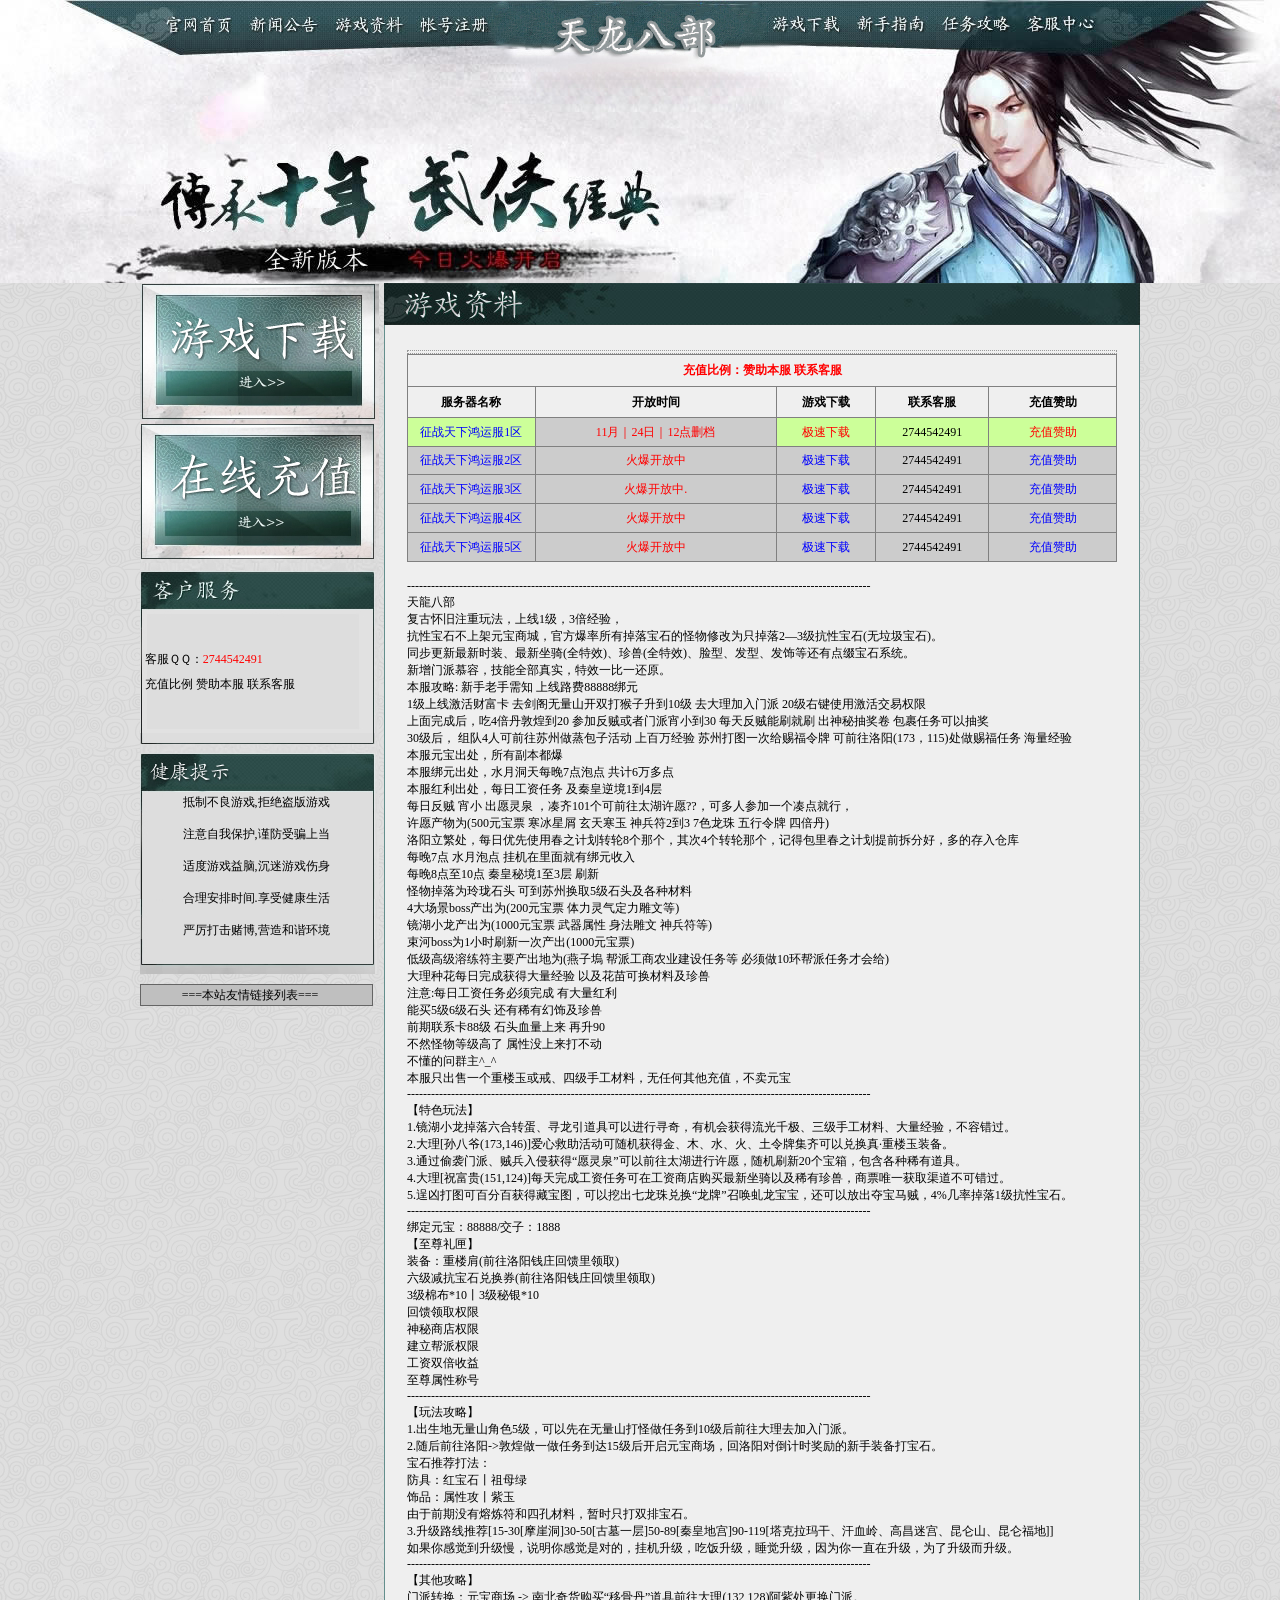
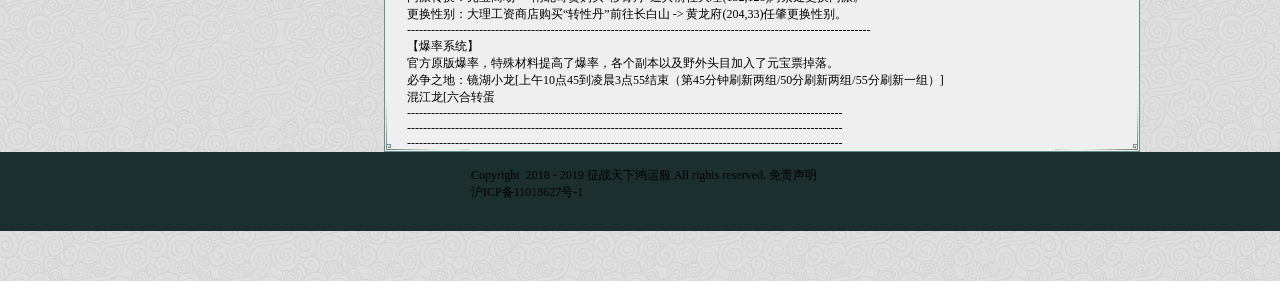
==== index.html @ ec6af118 "zhengzhan" ====
<!DOCTYPE html PUBLIC "-//W3C//DTD XHTML 1.0 Transitional//EN" "/www.w3.org/TR/xhtml1/DTD/xhtml1-transitional.dtd">

<head>

<meta http-equiv="Content-Type" content="text/html; charset=gb2312" />

<meta content="text/html; charset=gb2312" http-equiv="Content-Type">

<title>��ս���º��˷�-�����˲�˽��-�����˲�������</title>

<meta name="Keywords" content="�����˲�˽��,�����˲�sf,�����˲�������,�����˲�˽��������" />

<meta name="Description" content="��ս���º��˷��˲�˽���ṩȫ�����µ������˲�˽��������Ϣ,ÿ�ո�������������˽���������˲�˽����רҵ�������˲�sf�淨���ԡ�������רҵ�������˲�������վ��" />





<link href="css/gamebase.css" tppabs="http://huaijiu.tlbbyx.com/css/gamebase.css" rel="stylesheet" type="text/css" />

<style type="text/css">

<!--

.STYLE10 {font-family: Arial, Helvetica, sans-serif;	font-weight: bold;}

.STYLE11 {color: #0000FF}

.STYLE12 {color: #FF0000;	font-weight: bold;}

.STYLE4 {color:red}

.STYLE13 {

	color: #FF0000;

	font-size: 16px;

	font-weight: bold;

}

.STYLE14 {color: #FF0000}

.STYLE15 {color: #FF00FF}

.STYLE16 {color: #FF66FF}

.STYLE17 {color: #CC00FF}

.STYLE18 {color: #FF3300}

.STYLE19 {color: #9900FF}

.STYLE20 {color: #006600}

.STYLE21 {color: #000000}

-->

</style>

<script type="text/javascript">

<!--

function showtime(){

	var nowtime = new Date();

	var nowYear = nowtime.getFullYear();

	var nowMonth = nowtime.getMonth()+1;

	var nowDate = nowtime.getDate();

	var nowHour = nowtime.getHours();

	var nowMinute = nowtime.getMinutes();

        var nowApm = "";

	if(nowMinute >= 0 && nowMinute < 30){nowMinute = 30;}

	else{nowMinute = 30;}

        if(nowHour >= 0 && nowHour <= 8){nowApm = "ͨ��" ;}

        else if(nowHour > 8 && nowHour <= 12){nowApm = "����" ;}

        else if(nowHour > 12 && nowHour <= 17){nowApm = "����" ;}

	else{nowApm = "����";}

        if(nowApm == "ͨ��"){document.write(nowApm+"�տ�һ��");}

	else{document.write(nowYear+"��/"+""+nowMonth+"��/"+""+nowDate+"��/"+""+nowApm+nowHour+"��");};

}

//-->

</script>



</head>

<body class="news_Bbg">





<!-- Copyright ?2005. Spidersoft Ltd --><!-- /Copyright ?2005. Spidersoft Ltd -->

<!--ͷ������-->

<!--ͷ������ end-->

<div class="header bg"></div>







<div class="main1">

	<div class="cngba_wrap">

	  <div class="con_left">

        <table border="0" cellpadding="0" cellspacing="0" width="239">

  <tr>

    <td><img src="images/spacer.gif" tppabs="http://huaijiu.tlbbyx.com/images/spacer.gif" width="239" height="1" border="0" alt="" /></td>

    <td><img src="images/spacer.gif" tppabs="http://huaijiu.tlbbyx.com/images/spacer.gif" width="1" height="1" border="0" alt="" /></td>

  </tr>



  <tr>

    <td><a target="_blank" href="https://www.123684.com/s/vEcrVv-6kjhd" tppabs="https://lzpan.lanzouq.com/i7Rxd1qj4ouf"><img name="lie_r1_c1" src="images/lie_r1_c1.jpg" tppabs="http://huaijiu.tlbbyx.com/images/lie_r1_c1.jpg" width="239" height="134" border="0" id="lie_r1_c1" alt="" /></a></td>

    <td><img src="images/spacer.gif" tppabs="http://huaijiu.tlbbyx.com/images/spacer.gif" width="1" height="134" border="0" alt="" /></td>

  </tr>

  <tr>

    <td><a target="_blank" href="zanzhu.html" tppabs="http://huaijiu.tlbbyx.com/zanzhu.html"><img name="lie_r2_c1" src="images/lie_r2_c1.jpg" tppabs="http://huaijiu.tlbbyx.com/images/lie_r2_c1.jpg" width="239" height="145" border="0" id="lie_r2_c1" alt="" /></a></td>

    <td><img src="images/spacer.gif" tppabs="http://huaijiu.tlbbyx.com/images/spacer.gif" width="1" height="145" border="0" alt="" /></td>

  </tr>

  

  <tr>

    <td><img name="lie_r8_c1" src="images/lie_r8_c1.jpg" tppabs="http://huaijiu.tlbbyx.com/images/lie_r8_c1.jpg" width="239" height="47" border="0" id="lie_r8_c1" alt="" /></td>

    <td><img src="images/spacer.gif" tppabs="http://huaijiu.tlbbyx.com/images/spacer.gif" width="1" height="47" border="0" alt="" /></td>

  </tr>

  

  <tr>

    <td align="center" valign="middle" background="images/lie_r9_c1.jpg" tppabs="http://huaijiu.tlbbyx.com/images/lie_r9_c1.jpg"><table width="232" border="0" align="left" cellpadding="0" cellspacing="4">

      <tr>

        <td width="232" align="left"> <P align=center>

<TABLE cellSpacing=0 cellPadding=0 width="96%" align=center border=0>

<TBODY>

<TR>

<TD height=25><SPAN class=STYLE58>�ͷ��ѣѣ�<font color="#FF0000">2744542491</font></SPAN><div>
</div>
</TD>

</TR>

<TR>

<TD height=25>��ֵ����&nbsp;��������&nbsp;��ϵ�ͷ�</TD>

</TR></TBODY></TABLE></P></td>

    </table></td>

    <td><img src="images/spacer.gif" tppabs="http://huaijiu.tlbbyx.com/images/spacer.gif" width="1" height="123" border="0" alt="" /></td>

  </tr>

  

  

  

  <tr>

    <td><img src="images/lie_r13_c1.jpg" tppabs="http://huaijiu.tlbbyx.com/images/lie_r13_c1.jpg" width="239" height="20" /></td>

    <td>��</td>

  </tr>

  

  <tr>

    <td><img name="lie_r14_c1" src="images/lie_r14_c1.jpg" tppabs="http://huaijiu.tlbbyx.com/images/lie_r14_c1.jpg" width="239" height="41" border="0" id="lie_r14_c1" alt="" /></td>

    <td><img src="images/spacer.gif" tppabs="http://huaijiu.tlbbyx.com/images/spacer.gif" width="1" height="41" border="0" alt="" /></td>

  </tr>

  <tr>

    <td align="center" valign="middle" background="images/lie_r15_c1.jpg" tppabs="http://huaijiu.tlbbyx.com/images/lie_r15_c1.jpg"><table width="232" border="0" align="left" cellpadding="0" cellspacing="4">

      <tr>

        <td width="232" align="left"><P align=center>���Ʋ�����Ϸ,�ܾ�������Ϸ<BR><BR>ע�����ұ���,������ƭ�ϵ� <BR><BR>�ʶ���Ϸ����,������Ϸ����<BR><BR>��������ʱ��.���ܽ�������<BR><BR>��������Ĳ�,Ӫ���г����</P></td>

      </tr>

    </table></td>

    <td><img src="images/spacer.gif" tppabs="http://huaijiu.tlbbyx.com/images/spacer.gif" width="1" height="105" border="0" alt="" /></td>

  </tr>

  <tr>

    <td><img name="lie_r16_c1" src="images/lie_r16_c1.jpg" tppabs="http://huaijiu.tlbbyx.com/images/lie_r16_c1.jpg" width="239" height="35" border="0" id="lie_r16_c1" alt="" /></td>

    <td><img src="images/spacer.gif" tppabs="http://huaijiu.tlbbyx.com/images/spacer.gif" width="1" height="35" border="0" alt="" /></td>

  </tr>

</table>

<script>

				change_handler();

			</script>

			<div class="hz_click" id="hzgh_list">

				<div class="xx_on">===��վ���������б�===</div>

                <div class="xx_close" style="display:none;">

                	<ul>

					<li>





                    </ul>

                </div>

            </div> 

      </div>

	  <div class="con_right">

			<div class="game_Area">

            	<div class="hd"></div>

                <div class="bd">

                  <div class="page_show">

                    <hr style="border: 1px dotted #999999; padding-left: 4px; padding-right: 4px; padding-top: 1px; padding-bottom: 1px">

                    <table width="100%" border="1" cellspacing="0" id="be">

                      <thead>

                        <tr>

                          <th height="29" colspan="12" align="center"> <strong><span class="STYLE4">��ֵ�������������� ��ϵ�ͷ�</span></strong></th>

                        </tr>

                        <tr>

                          <th width="18%" height="28" align="center"> ����������</th>

                          <th align="center" width="34%"> ����ʱ��</th>

                          <th align="center" width="14%"> ��Ϸ����</th>

                          <th align="center" width="16%"> ��ϵ�ͷ�</th>

                          <th align="center" width="18%"> ��ֵ����</th>

                        </tr>

                      </thead>

                      <tbody>

                        <tr id="bw">

                          <td height="26" bgcolor="#ccff99"><div align="center">
							<span class="STYLE11">��ս���º��˷�1��</span></div></td>

                          <td bgcolor="#cccccc"><div align="center" class="STYLE14">11�£�24�գ�12��ɾ��</div></td>

                          <td bgcolor="#ccff99"><div align="center">
							<a title="��¼������" target="_blank" class="STYLE4" href="https://www.123684.com/s/vEcrVv-6kjhd" tppabs="https://lzpan.lanzouq.com/i7Rxd1qj4ouf"><font color="#ff0000">��������</font></a></div></td>

                          <td bgcolor="#ccff99"><div align="center">2744542491</div></td>

                          <td bgcolor="#ccff99"><div align="center">
							<a title="��¼������" target="_blank" class="STYLE4" href="zanzhu.html" tppabs="http://huaijiu.tlbbyx.com/zanzhu.html"><font color="#ff0000">��ֵ����</font></a></div></td>

                        </tr>

                        <tr id="bw">

                          <td height="25" bgcolor="#cccccc"><div align="center">
							<span class="STYLE11">��ս���º��˷�2��</span></div></td>

                          <td bgcolor="#cccccc"><div align="center" class="STYLE14">�𱬿�����</div></td>

                          <td bgcolor="#cccccc"><div align="center">
							<a title="��¼������" target="_blank" class="STYLE4" href="https://www.123684.com/s/vEcrVv-6kjhd" tppabs="https://lzpan.lanzouq.com/i7Rxd1qj4ouf"><font color="#0000ff">��������</font></a></div></td>

                          <td bgcolor="#cccccc"><div align="center">2744542491</div></td>

                          <td bgcolor="#cccccc"><div align="center">
							<a title="��¼������" target="_blank" class="STYLE4" href="zanzhu.html" tppabs="http://huaijiu.tlbbyx.com/zanzhu.html"><font color="#0000ff">��ֵ����</font></a></div></td>

                        </tr>

                        <tr id="bw">

                          <td height="26" bgcolor="#cccccc"><div align="center">
							<span class="STYLE11">��ս���º��˷�3��</span></div></td>

                          <td bgcolor="#cccccc"><div align="center"><span class="STYLE14">�𱬿�����.</span></div></td>

                          <td bgcolor="#cccccc"><div align="center">
							<a title="��¼������" target="_blank" class="STYLE4" href="https://www.123684.com/s/vEcrVv-6kjhd" tppabs="https://lzpan.lanzouq.com/i7Rxd1qj4ouf"><font color="#0000ff">��������</font></a></div></td>

                          <td bgcolor="#cccccc"><div align="center">2744542491</div></td>

                          <td bgcolor="#cccccc"><div align="center">
							<a title="��¼������" target="_blank" class="STYLE4" href="zanzhu.html" tppabs="http://huaijiu.tlbbyx.com/zanzhu.html"><font color="#0000ff">��ֵ����</font></a></div></td>

                        </tr>

                        <tr id="bw">

                          <td height="26" bgcolor="#cccccc"><div align="center">
							<span class="STYLE11">��ս���º��˷�4��</span></div></td>

                          <td bgcolor="#cccccc"><div align="center"><span class="STYLE14">�𱬿�����</span></div></td>

                          <td bgcolor="#cccccc"><div align="center">
							<a title="��¼������" target="_blank" class="STYLE4" href="https://www.123684.com/s/vEcrVv-6kjhd" tppabs="https://lzpan.lanzouq.com/i7Rxd1qj4ouf"><font color="#0000ff">��������</font></a></div></td>

                          <td bgcolor="#cccccc"><div align="center">2744542491</div></td>

                          <td bgcolor="#cccccc"><div align="center">
							<a title="��¼������" target="_blank" class="STYLE4" href="zanzhu.html" tppabs="http://huaijiu.tlbbyx.com/zanzhu.html"><font color="#0000ff">��ֵ����</font></a></div></td>

                        </tr>

                        <tr id="bw">

                          <td height="26" bgcolor="#cccccc"><div align="center">
							<span class="STYLE11">��ս���º��˷�5��</span></div></td>

                          <td bgcolor="#cccccc"><div align="center"><span class="STYLE14">�𱬿�����</span></div></td>

                          <td bgcolor="#cccccc"><div align="center">
							<a title="��¼������" target="_blank" class="STYLE4" href="https://www.123684.com/s/vEcrVv-6kjhd" tppabs="https://lzpan.lanzouq.com/i7Rxd1qj4ouf"><font color="#0000ff">��������</font></a></div></td>

                          <td bgcolor="#cccccc"><div align="center">2744542491</div></td>

                          <td bgcolor="#cccccc"><div align="center">
							<a title="��¼������" target="_blank" class="STYLE4" href="zanzhu.html" tppabs="http://huaijiu.tlbbyx.com/zanzhu.html"><font color="#0000ff">��ֵ����</font></a></div></td>

                        </tr>

                      </tbody>

                    </table>

                    <p>��</p>

                    <p>--------------------------------------------------------------------------------------------------------------------<br />
                      �����˲�<br />
                      ���Ż���ע���淨������1����3�����飬<br />
                      ���Ա�ʯ���ϼ�Ԫ���̳ǣ��ٷ��������е��䱦ʯ�Ĺ����޸�Ϊֻ����2��3�����Ա�ʯ(��������ʯ)��<br />
                      ͬ����������ʱװ����������(ȫ��Ч)������(ȫ��Ч)�����͡����͡����εȻ��е�׺��ʯϵͳ��<br />
                      ��������Ľ�ݣ�����ȫ����ʵ����Чһ��һ��ԭ��<br />
                      ��������:  ����������֪   ����·��88888��Ԫ<br />
                      1�����߼���Ƹ���   ȥ��������ɽ��˫���������10��   ȥ������������  20���Ҽ�ʹ�ü����Ȩ��<br />
                      ������ɺ󣬳�4�����ػ͵�20  �μӷ�������������С��30    ÿ�췴����ˢ��ˢ  �����س齱��  ����������Գ齱 <br />
                      30���� ���4�˿�ǰ�������������ӻ �ϰ�����   ���ݴ�ͼһ�θ��͸�����  ��ǰ������(173��115)�����͸�����  ��������<br />
                      ����Ԫ�����������и������� <br />
                      ������Ԫ������ˮ�¶���ÿ��7���ݵ� ����6����<br />
                      ��������������ÿ�չ�������  ���ػ��澳1��4��<br />
                      ÿ�շ��� ��С ��Ը��Ȫ ������101����ǰ��̫����Ը??���ɶ��˲μ�һ���յ���У�<br />
                      ��Ը����Ϊ(500Ԫ��Ʊ   ������м   ���캮��  �����2��3    7ɫ����  ��������  �ı���)<br />
                      ������������ÿ������ʹ�ô�֮�ƻ�ת��8���Ǹ������4��ת���Ǹ����ǵð��ﴺ֮�ƻ���ǰ��ֺã���Ĵ���ֿ�<br />
                      ÿ��7��   ˮ���ݵ� �һ���������а�Ԫ����<br />
                      ÿ��8����10��  �ػ��ؾ�1��3��   ˢ�� <br />
                      �������Ϊ����ʯͷ   �ɵ����ݻ�ȡ5��ʯͷ�����ֲ��� <br />
                      4�󳡾�boss����Ϊ(200Ԫ��Ʊ   ���������������ĵ�)<br />
                      ����С������Ϊ(1000Ԫ��Ʊ     ��������  ��������  �������)<br />
                      ����bossΪ1Сʱˢ��һ�β���(1000Ԫ��Ʊ)<br />
                      �ͼ��߼���������Ҫ������Ϊ(���Ӊ]   ���ɹ���ũҵ���������   ������10����������Ż��)<br />
                      �����ֻ�ÿ����ɻ�ô�������  �Լ�����ɻ����ϼ�����<br />
                      ע��:ÿ�չ�������������  �д������� <br />
                      ����5��6��ʯͷ ����ϡ�л��μ�����<br />
                      ǰ����ϵ��88��  ʯͷѪ������  ����90<br />
                      ��Ȼ����ȼ�����   ����û�����򲻶�<br />
                      ��������Ⱥ��^_^ <br />
                      ����ֻ����һ����¥���䡢�ļ��ֹ����ϣ����κ�������ֵ������Ԫ��<br />
                      --------------------------------------------------------------------------------------------------------------------<br />
                      ����ɫ�淨��<br />
                      1.����С����������ת����Ѱ�������߿��Խ���Ѱ�棬�л���������ǧ���������ֹ����ϡ��������飬���ݴ�����<br />
                      2.����[���ү(173,146)]���ľ�����������ý�ľ��ˮ���������Ƽ�����Զһ��桤��¥��װ����<br />
                      3.ͨ��͵Ϯ���ɡ��������ֻ�á�Ը��Ȫ������ǰ��̫��������Ը�����ˢ��20�����䣬��������ϡ�е��ߡ�<br />
                      4.����[ף����(151,124)]ÿ����ɹ���������ڹ����̵깺�����������Լ�ϡ�����ޣ���ƱΨһ��ȡ�������ɴ�����<br />
                      5.���״�ͼ�ɰٷְٻ�òر�ͼ�������ڳ�������һ������ơ��ٻ���������������Էų��ᱦ������4%���ʵ���1�����Ա�ʯ��<br />
                      --------------------------------------------------------------------------------------------------------------------<br />
                      ��Ԫ����88888/���ӣ�1888<br />
                      ��������ϻ��<br />
                      װ������¥��(ǰ������Ǯׯ��������ȡ)<br />
                      ����������ʯ�һ�ȯ(ǰ������Ǯׯ��������ȡ)<br />
                      3���޲�*10ح3������*10<br />
                      ������ȡȨ��<br />
                      �����̵�Ȩ��<br />
                      ��������Ȩ��<br />
                      ����˫������<br />
                      �������Գƺ�<br />
                      --------------------------------------------------------------------------------------------------------------------<br />
                      ���淨���ԡ�<br />
                      1.����������ɽ��ɫ5����������������ɽ���������10����ǰ������ȥ�������ɡ�<br />
                      2.���ǰ������-&gt;�ػ���һ�����񵽴�15������Ԫ���̳����������Ե���ʱ����������װ����ʯ��<br />
                      ��ʯ�Ƽ��򷨣�<br />
                      ���ߣ��챦ʯح��ĸ��<br />
                      ��Ʒ�����Թ�ح����<br />
                      ����ǰ��û�����������Ŀײ��ϣ���ʱֻ��˫�ű�ʯ��<br />
                      3.����·���Ƽ�[15-30[Ħ�¶�]30-50[��Ĺһ��]50-89[�ػʵع�]90-119[��������ɡ���Ѫ�롢�߲��Թ�������ɽ�����ظ���]]<br />
                      �����о�����������˵����о��ǶԵģ��һ��������Է�������˯����������Ϊ��һֱ��������Ϊ��������������<br />
                      --------------------------------------------------------------------------------------------------------------------<br />
                      ���������ԡ�<br />
                      ����ת����Ԫ���̳� -&gt; �ϱ���������ƹǵ�������ǰ������(132,128)���ϴ��������ɡ�<br />
                      �����Ա𣺴��������̵깺��ת�Ե���ǰ������ɽ -&gt; ������(204,33)���ظ����Ա�<br />
                      --------------------------------------------------------------------------------------------------------------------<br />
                      ������ϵͳ��<br />
                      �ٷ�ԭ�汬�ʣ������������˱��ʣ����������Լ�Ұ��ͷĿ������Ԫ��Ʊ���䡣<br />
                      ����֮�أ�����С��[����10��45���賿3��55��������45����ˢ������/50��ˢ������/55��ˢ��һ�飩]<br />
                    �콭��[����ת��</p>
                    <p>-------------------------------------------------------------------------------------------------------------</p>
                    <p>-------------------------------------------------------------------------------------------------------------</p>
                    <p>-------------------------------------------------------------------------------------------------------------</p>
                  </div>

                   </div>

	    </div></div>

        

    </div>



<div class="footer">

	<div class="cngba_wrap">

            

            <div align="center">

              <table width="1000" border="0" align="center" cellpadding="0" cellspacing="0">

  <tr>

    <td width="331" align="left">��</td>

    <td width="669"><span class="STYLE1">

      <FONT color=#000000>Copyright &nbsp;2018 - 2019 ��ս���º��˷� All rights reserved. �������� <BR>

      ��ICP��11018627��-1</FONT>

          </span><br />

          <br />
<script type="text/javascript" src="s23.cnzz.com/z_stat.php-id=1276411984&web_id=1276411984.js" tppabs="http://huaijiu.tlbbyx.com/s23.cnzz.com/z_stat.php-id=1276411984&web_id=1276411984"></script>
---- css/gamebase.css ----
@charset "utf-8";
/* CSS Document */


.header{ background:url("../images/t_bg.jpg")/*tpa=http://foxitl.top:1231/images/t_bg.jpg*/ no-repeat center top; height:497px; width:100%}
.main{ background:url("../images/m_bg.jpg")/*tpa=http://foxitl.top:1231/images/m_bg.jpg*/ no-repeat center top; height:1429px; width:100% }
.main1{ background:url("../images/page5.jpg")/*tpa=http://foxitl.top:1231/images/page5.jpg*/ no-repeat center top; padding-bottom:50px; width:100% }
.bg{
	height:283px!important;
	background-image: url("../images/d_1.jpg")/*tpa=http://foxitl.top:1231/images/d_1.jpg*/;
	background-repeat: no-repeat;
	background-position: center top;
}
.bt0{ border-bottom:none!important}
.bb0{ border-top:none!important}
.pl220{ padding-left:240px!important}

.con_left{ float:left; width:233px; over1flow:hidden}
.con_right{ float:right; width:756px; overflow:hidden}

.menu{ overflow:hidden; clear:both; padding-left:17px; _padding-left:0px;}
.menu li{ float:left; margin:13px 0px 0 19px;}
.menu li a{ display:block; overflow:hidden; width:65px; height:25px; b1ackground:#000}


.t_menu1:hover,.t_menu2:hover,.t_menu3:hover,.t_menu4:hover,.t_menu5:hover,.t_menu6:hover,.t_menu7:hover,.t_menu8:hover{ background:url("../images/menu_hover.jpg")/*tpa=http://foxitl.top:1231/images/menu_hover.jpg*/ no-repeat;}


.t_menu1:hover{background-position:-3px -3px;}
.t_menu2:hover{background-position:-93px -3px;}
.t_menu3:hover{background-position:-181px -3px;}
.t_menu4:hover{background-position:-271px -3px;}
.t_menu4{ margin-right:260px}
.t_menu8{ width:72px!important}

.t_menu5:hover{background-position:-349px -4px;}
.t_menu6:hover{background-position:-439px -4px;}
.t_menu7:hover{background-position:-529px -4px;}
.t_menu8:hover{background-position:-619px -4px;}



/** mian 主要内容 **/
.game_action li .click:hover,.game_action li .click1:hover,.game_action li .click2:hover,.game_action li .click3:hover,.game_action li .click{ background:url("../images/game_bot.jpg")/*tpa=http://foxitl.top:1231/images/game_bot.jpg*/ no-repeat;}

.game_enter{ width:233px; height:135px; overflow:hidden}
.game_action{ background:url("../images/game_bot.jpg")/*tpa=http://foxitl.top:1231/images/game_bot.jpg*/ no-repeat; width:203px; height:193px; margin-top:10px; padding:12px 15px}
.game_action li a{ display:block; width:205px; height:48px; backgro1und:#000}
.game_action li .click{  width:205px; height:48px; background-position:-248px -12px}
.game_action li .click:hover{  width:205px; height:48px; background-position:-248px -12px}
.game_action li .click1:hover{  width:205px; height:48px; background-position:-248px -61px}
.game_action li .click2:hover{  width:205px; height:48px; background-position:-248px -109px}
.game_action li .click3:hover{  width:205px; height:48px; background-position:-248px -157px}


.ad_h160{ height:160px; width:233px; overflow:hidden; margin-top:10px}
.ad_h77{ height:77px; width:231px; overflow:hidden; margin-top:10px; border:1px solid #bcbcbc}

.all_Lbox{ margin-top:10px; background:url("../images/bd_bg.jpg")/*tpa=http://foxitl.top:1231/images/bd_bg.jpg*/ no-repeat 0 37px; width:233px; overflow:hidden}
.all_Lbox h3{ height:37px;}
.td_bg{ background:url("../images/hd_bg.jpg")/*tpa=http://foxitl.top:1231/images/hd_bg.jpg*/ no-repeat}
.fw_bg{ background:url("../images/hd_bg.jpg")/*tpa=http://foxitl.top:1231/images/hd_bg.jpg*/ no-repeat 0 -74px}
.mt_bg{ background:url("../images/hd_bg.jpg")/*tpa=http://foxitl.top:1231/images/hd_bg.jpg*/ no-repeat 0 -37px}
.all_Lbox .td_bd{ height:116px; line-height:30px; color:#2d4e4b; padding:18px 0 0 23px; width:210px }
.all_Lbox .td_bd a{color:#2d4e4b; display:inline-block; width:49px}
.all_Lbox .td_bd a:hover{ color:#f50}
.all_Lbox .td_bd span{ margin:0 8px}
.all_Lbox .fw_bd{ height:128px; padding:6px 0 0 18px}
.all_Lbox .fw_bd span{ display:block; line-height:26px; color:#2d4e4b; padding-left:30px; padding-top:5px}
.all_Lbox .fw_bd span a{ color:#2d4e4b; text-decora1tion:underline}
.all_Lbox .fw_bd span a:hover{ color:#f50}
.all_Lbox .fw_bd ul{ overflow:hidden; clear:both; display:inline-block; margin:15px 0 0}
.all_Lbox .fw_bd ul li{ float:left; margin-right:25px; margin-left:10px;}
.all_Lbox .fw_bd ul li img{ vertical-align:-3px; margin-right:5px; }

.all_Lbox .mt_bd{ height:134px;}
.all_Lbox .mt_bd ul{ overflow:hidden; clear:both; display:inline-block; margin:12px 0 0}
.all_Lbox .mt_bd ul li{ float:left; width:60px; line-height:36px; padding:0 0 0 15px; height:36px}
.all_Lbox .mt_bd ul li img{ vertical-align:-6px; margin-right:4px;}

.hz_click{ width:233px; margin-top:10px; position:relative}
.hz_click .xx_on{ height:20px; width:218px; border:1px solid #656565; padding-right:13px; text-align:center; line-height:20px; background:url() no-repeat 218px 7px #bfbfbf; cursor:pointer}
.hz_click .xx_close{ width:231px; border:1px solid #656565; border-top:none; position:absolute; text-align:center; line-height:24px; padding-top:5px; background:#bfbfbf; left:0; top:21px; height:125px; overflow:auto;SCROLLBAR-FACE-COLOR: #bfbfbf;SCROLLBAR-HIGHLIGHT-COLOR: #666;SCROLLBAR-SHADOW-COLOR: #666;SCROLLBAR-3DLIGHT-COLOR: #666;SCROLLBAR-ARROW-COLOR: #666;SCROLLBAR-TRACK-COLOR: #666;SCROLLBAR-DARKSHADOW-COLOR: #666;SCROLLBAR-BASE-COLOR: #666 }


/** 右边内容 **/



.news_box .hd{ overflow:hidden; clear:both; height:41px; background:url("../images/news_tit.jpg")/*tpa=http://foxitl.top:1231/images/news_tit.jpg*/ no-repeat; padding:1px 0 0 1px}
.news_box .hd span{ float:right; margin:8px 15px 0 0}
.news_box .hd span a{ display:block; width:35px; height:25px;}
.news_box .hd ul{ width:352px; height:41px; overflow:hidden; background:url("../images/news_tab.jpg")/*tpa=http://foxitl.top:1231/images/news_tab.jpg*/ no-repeat; }
.news_box .hd ul li{ float:left; width:88px; height:41px; }
.news_box .hd ul li a{display:block; width:88px; height:41px; }
.news_box .hd ul .on a{ background:url("../images/news_tab.jpg")/*tpa=http://foxitl.top:1231/images/news_tab.jpg*/ no-repeat; display:block; width:88px; height:41px; }
.news_box .hd ul .on .ntit{ background-position:0 -41px}
.news_box .hd ul .on .ntit1{ background-position:-88px -41px}
.news_box .hd ul .on .ntit2{ background-position:-176px -41px}
.news_box .hd ul .on .ntit3{ background-position:-266px -41px}

.news_box .news_content{ background:#efefef url("../images/news_b.jpg")/*tpa=http://foxitl.top:1231/images/news_b.jpg*/ no-repeat left bottom; height:298px; padding:22px 8px 0}
.news_box .news_content .bd{ padding:0 10px; border-bottom:1px solid #d0d0d0; overflow:hidden}
.news_box .news_content .bd strong{ font:bold 14px/18px Tahoma, "宋体"; background:url("../images/main_icon.jpg")/*tpa=http://foxitl.top:1231/images/main_icon.jpg*/ no-repeat 0 3px; padding-left:32px;}
.news_box .news_content .bd span{ display:block; margin:7px 0 10px; line-height:20px; overflow:hidden;}
.news_box .news_content .ft { overflow:hidden; clear:both; padding:0px 0 0 10px;}
.news_box .news_content .ft .focus{ float:left; padding:1px; overflow:hidden; background:#fff; border:1px solid #213b3a; width:340px; height:150px; margin-right:25px; margin-top:22px}
.news_box .news_content .ft .focus img{ width:340px; height:150px;}
.news_box .news_content .ft ul{ padding:15px 0 0; overflow:hidden}
.news_box .news_content .ft ul li{ line-height:24px;}
.news_box .news_content .ft ul li span{ width:280px; display:block; margin-right:15px; height:24px; overflow:hidden; float:left}
.news_box .news_content .ft ul li i{ margin-right:12px}
.news_box .main_ad{ overflow:hidden; clear:both; padding:10px 0 0}
.news_box .main_ad span{ display:block; width:230px; height:79px; float:left; padding-right:8px}
.news_box .main_ad span img{ width:228px; height:77px; border:1px solid #213b3a;}

.red{ color:#bd0000}

.mp_box .hd{ overflow:hidden; clear:both; height:41px; background:url("../images/mp_hd.jpg")/*tpa=http://foxitl.top:1231/images/mp_hd.jpg*/ no-repeat; padding:1px 0 0 1px; margin-top:10px;}
.mp_box .hd span{ float:right; margin:8px 15px 0 0}
.mp_box .hd span a{ display:block; width:35px; height:25px;}

.mp_box0{ background:url("../images/mp_01.jpg")/*tpa=http://foxitl.top:1231/images/mp_01.jpg*/ no-repeat; height:296px;}
.mp_box1{ background:url("../images/mp_11.jpg")/*tpa=http://foxitl.top:1231/images/mp_11.jpg*/ no-repeat; height:296px;}
.mp_box2{ background:url("../images/mp_21.jpg")/*tpa=http://foxitl.top:1231/images/mp_21.jpg*/ no-repeat; height:296px;}
.mp_box3{ background:url("../images/mp_31.jpg")/*tpa=http://foxitl.top:1231/images/mp_31.jpg*/ no-repeat; height:296px;}
.mp_box4{ background:url("../images/mp_41.jpg")/*tpa=http://foxitl.top:1231/images/mp_41.jpg*/ no-repeat; height:296px;}
.mp_box5{ background:url("../images/mp_51.jpg")/*tpa=http://foxitl.top:1231/images/mp_51.jpg*/ no-repeat; height:296px;}
.mp_box6{ background:url("../images/mp_61.jpg")/*tpa=http://foxitl.top:1231/images/mp_61.jpg*/ no-repeat; height:296px;}
.mp_box7{ background:url("../images/mp_71.jpg")/*tpa=http://foxitl.top:1231/images/mp_71.jpg*/ no-repeat; height:296px;}
.mp_box8{ background:url("../images/mp_81.jpg")/*tpa=http://foxitl.top:1231/images/mp_81.jpg*/ no-repeat; height:296px;}
.mp_box9{ background:url("../images/mp_91.jpg")/*tpa=http://foxitl.top:1231/images/mp_91.jpg*/ no-repeat; height:296px;}
.mp_box .bd .tab{ height:58px; background:url("../images/mp_tab.jpg")/*tpa=http://foxitl.top:1231/images/mp_tab.jpg*/ no-repeat; margin-left:8px;}
.mp_box .bd .tab li{float:left; height:58px; }
.mp_box .bd .tab li a{ width:70px; display:block; height:58px}
.mp_box .bd .tab li .ntit4{ width:90px}
.mp_box .bd .tab li .ntit5{ width:76px;}
.mp_box .bd .tab li .ntit9{ width:76px;}
.mp_box .bd .tab .on a{ background:url("../images/mp_tab.jpg")/*tpa=http://foxitl.top:1231/images/mp_tab.jpg*/ no-repeat; display:block; height:58px; width:70px;}
.mp_box .bd .tab .on .ntit1{ background-position:0 -58px}
.mp_box .bd .tab .on .ntit2{ background-position:-68px -58px}
.mp_box .bd .tab .on .ntit3{ background-position:-137px -58px; }
.mp_box .bd .tab .on .ntit4{ background-position:-220px -58px; margin-left:12px; width:80px}
.mp_box .bd .tab .on .ntit5{ background-position:-300px -58px; width:76px}
.mp_box .bd .tab .on .ntit6{ background-position:-376px -58px;}
.mp_box .bd .tab .on .ntit7{ background-position:-445px -58px; }
.mp_box .bd .tab .on .ntit8{ background-position:-515px -58px}
.mp_box .bd .tab .on .ntit9{ background-position:-587px -58px}
.mp_box .bd .tab .on .ntit10{ background-position:-663px -58px}

.tab_content{ width:220px; line-height:22px; padding:35px 0 0 240px;}

.zl_box{ margin-top:10px; clear:both; overflow:hidden}
.zl_box .hd{ overflow:hidden; clear:both; height:41px; background:url("../images/zl_hd.jpg")/*tpa=http://foxitl.top:1231/images/zl_hd.jpg*/ no-repeat; padding:1px 0 0 1px;}
.zl_box .hd span{ float:right; margin:8px 15px 0 0}
.zl_box .hd span a{ display:block; width:35px; height:25px;}
.zl_box .bd{ background:url("../images/zl_content.jpg")/*tpa=http://foxitl.top:1231/images/zl_content.jpg*/ no-repeat; height:310px; overflow:hidden}
.zl_box .bd .dj_list{ overflow:hidden; clear:both; margin:3px 0 1px;}
.zl_box .bd .dj_list span{ float:left; margin-left:22px;}
.zl_box .bd ul{ overflow:hidden; clear:both}
.zl_box .bd ul li{ line-height:58px; padding-left:190px; width:550px; height:58px; overflow:hidden}
.zl_box .bd ul li span{ margin:0 7px}


.other_box{ margin-top:10px; clear:both; overflow:hidden}
.other_box .le_other{ float:left; width:373px;}
.other_box .le_other .hd{ height:42px; background:url("../images/bz_tab.jpg")/*tpa=http://foxitl.top:1231/images/bz_tab.jpg*/ no-repeat; padding:0px 0 0 0px}
.other_box .le_other .hd ul li{ float:left; width:88px; height:42px; }
.other_box .le_other .hd ul li a{display:block; width:88px; height:42px; }
.other_box .le_other .hd ul .on a{ background:url("../images/bz_tab.jpg")/*tpa=http://foxitl.top:1231/images/bz_tab.jpg*/ no-repeat; display:block; width:88px; height:42px; }
.other_box .le_other .hd ul .on .ntit1{ background-position:0 -42px}
.other_box .le_other .hd ul .on .ntit2{ background-position:-88px -42px}


.other_box .le_other .le_icon{width:11px; height:21px; display:block; background:url("../images/jt_icon.jpg")/*tpa=http://foxitl.top:1231/images/jt_icon.jpg*/ no-repeat; position:absolute; left:10px; top:132px}
.other_box .le_other .ri_icon{width:11px; height:21px; display:block; background:url("../images/jt_icon.jpg")/*tpa=http://foxitl.top:1231/images/jt_icon.jpg*/ no-repeat -11px 0; position:absolute; left:330px; top:132px}

.other_box .le_other .bd{ overflow:hidden; clear:both; background:#efefef; displ1ay:inline-block; height:159px; padding:0 0 0 10px}
.other_box .le_other .bd li{ float:left; width:173px; text-align:center; margin:13px 5px 0 0 }
.other_box .le_other .bd li img{ width:165px; height:110px; margin-bottom:8px;}
.other_box .le_other .bd li span{ width:173px; display:block; height:16px; overflow:hidden}

.other_box .ri_other{ float:right; width:373px;}
.other_box .ri_other .hd{ height:42px; background:url("../images/bk_tab.jpg")/*tpa=http://foxitl.top:1231/images/bk_tab.jpg*/ no-repeat; padding:0px 0 0 0px}
.other_box .ri_other .hd ul li{ float:left; width:88px; height:42px; }
.other_box .ri_other .hd ul li a{display:block; width:88px; height:42px; }
.other_box .ri_other .hd ul .on a{ background:url("../images/bk_tab.jpg")/*tpa=http://foxitl.top:1231/images/bk_tab.jpg*/ no-repeat; display:block; width:88px; height:42px; cursor:pointer }
.other_box .ri_other .hd ul .on .ntit1{ background-position:0 -42px}
.other_box .ri_other .hd ul .on .ntit2{ background-position:-88px -42px}

.other_box .ri_other .bd{ overflow:hidden; clear:both; background:#efefef; displ1ay:inline-block; height:152px; padding:7px 0 0 7px}
.other_box .ri_other .bd .searchArea{ overflow:hidden; clear:both}
.other_box .ri_other .bd .searchArea .inp{ width:166px; height:25px; background:#8aa7b1; border:1px solid #29444c; float:left}
.other_box .ri_other .bd .searchArea .inp01{ width:80px; height:27px; background:url("../images/search.jpg")/*tpa=http://foxitl.top:1231/images/search.jpg*/ no-repeat; border:none; cursor:pointer; line-height:25px; padding-left:5px; float:left; margin-right:10px}
.other_box .ri_other .bd .searchArea a{ width:85px; height:27px; background:url("../images/tiwen.jpg")/*tpa=http://foxitl.top:1231/images/tiwen.jpg*/ no-repeat; display:block; float:left}
.other_box .ri_other .bd .wt_list{ overflow:hidden; clear:both; height:25px; background:#7b7b7b; color:#fff; width:343px; line-height:25px; margin:10px 0 5px}
.other_box .ri_other .bd .wt_list dt{ width:220px; text-align:center; float:left}
.other_box .ri_other .bd .wt_list dd{ float:left; margin:0 10px; width:40px; text-align:center}
.other_box .ri_other .bd .wt_list1{ overflow:hidden; clear:both; height:24px; width:343px; line-height:24px;}
.other_box .ri_other .bd .wt_list1 dt{ width:220px; background:url("../images/j_icon.jpg")/*tpa=http://foxitl.top:1231/images/j_icon.jpg*/ no-repeat 10px 9px; text-indent:23px;  float:left}
.other_box .ri_other .bd .wt_list1 dd{ float:left; margin:0 10px; width:40px; text-align:center}



.footer{ width:100%; background:#1a2f2e; font-family:Tahoma, "宋体"; padding:15px 0}
.foot_fir{ float:left; width:800px; color:#fff;}
.foot_fir img{ float:left; width:145px; margin:30px 25px}
.foot_fir span{ display:block; line-height:20px}

.foot_sec{ float:right; margin:25px 20px 0 0; }
.foot_sec span{ margin-right:5px}



/*******************************************************  引导页 ***************************************/

.guide_page{ background:url("../images/guide_bg.jpg")/*tpa=http://foxitl.top:1231/images/guide_bg.jpg*/ no-repeat center top #dfdfdf; width:100%; height:100%; padding-top:360px}


.guide_main{ background:url("../images/box_main.png")/*tpa=http://foxitl.top:1231/images/box_main.png*/ repeat-x; _background:url("../images/box_main.jpg")/*tpa=http://foxitl.top:1231/images/box_main.jpg*/ repeat-x; height:62px; _height:59px; width:100%;}
.guide_main ul{ width:1000px; overflow:hidden; height:59px; margin:0 auto; _margin-top:-3px; }
.guide_main ul li{ float:left; display:inline;}
.guide_nav_01,.guide_nav_02,.guide_nav_03,.guide_nav_04,.guide_main .guide_nav_05{ margin-top:2px;}
.guide_main .guide_nav_01 a{ display:block; width:284px; height:59px; background:url("../images/box_nav1.jpg")/*tpa=http://foxitl.top:1231/images/box_nav1.jpg*/ 0 0;}
.guide_main .guide_nav_02 a{ display:block; width:170px; height:59px; background:url("../images/box_nav1.jpg")/*tpa=http://foxitl.top:1231/images/box_nav1.jpg*/ -284px 0;}
.guide_main .guide_nav_03 a{ display:block; width:200px; height:59px; background:url("../images/box_nav1.jpg")/*tpa=http://foxitl.top:1231/images/box_nav1.jpg*/ -454px 0;}
.guide_main .guide_nav_04 a{ display:block; width:170px; height:59px; background:url("../images/box_nav1.jpg")/*tpa=http://foxitl.top:1231/images/box_nav1.jpg*/ -654px 0;}
.guide_main .guide_nav_05 a{ display:block; width:170px; height:59px; background:url("../images/box_nav1.jpg")/*tpa=http://foxitl.top:1231/images/box_nav1.jpg*/ -824px 0;}


.guide_banner{ width:980px; height:263px; background:url("../images/box_banner.png")/*tpa=http://foxitl.top:1231/images/box_banner.png*/ repeat-y; padding:10px; margin-bottom:65px;}
.guide_left{ float:left; ove1rflow:hidden; position:relative; width:712px; height:262px}
.guide_banner .guide_left img{ width:710px; height:260px; border:1px solid #466869; overflow:hidden; _z-index:-1;}
.guide_banner .guide_left ul{ position:absolute; overflow:hidden; top:216px; left:1px; padding-bottom:10px;}
.guide_banner .guide_left ul li{ float:left; width:142px; height:45px; }
.guide_banner .guide_left ul li a{display:block; width:142px; height:45px; background:url("../images/guide_bg1.png")/*tpa=http://foxitl.top:1231/images/guide_bg1.png*/ no-repeat;}
.guide_banner .guide_left ul li a:hover{ color:#f50; text-decoration:none}
.guide_banner .guide_left ul li .ntit1{ background-position:0 0px}
.guide_banner .guide_left ul li .ntit2{ background-position:-142px 0}
.guide_banner .guide_left ul li .ntit3{ background-position:-284px 0}
.guide_banner .guide_left ul li .ntit4{ background-position:-426px 0}
.guide_banner .guide_left ul li .ntit5{ background-position:-568px 0}
.guide_banner .guide_left ul .on .ntit1{ background-position:0 -46px}
.guide_banner .guide_left ul .on .ntit2{ background-position:-142px -46px}
.guide_banner .guide_left ul .on .ntit3{ background-position:-284px -46px}
.guide_banner .guide_left ul .on .ntit4{ background-position:-426px -46px}
.guide_banner .guide_left ul .on .ntit5{ background-position:-568px -46px}


.guide_right{ float:right; overflow:hidden;}
.guide_banner .guide_right img{ width:258px; height:205px; position:relative; margin-bottom:15px;}
.guide_banner .guide_right p{ font:20px/36px "Microsoft YaHei"; text-align:center;}

/*main focus*/
#focus {width:340px; height:150px; overflow:hidden; position:relative;border:none;}
#focus ul {height:340px; position:absolute;margin:0px;padding:0px;}
#focus ul li {float:left; width:340px; height:150px; overflow:hidden; position:relative; background:#000;margin:0px;padding:0px;}
#focus ul li div {position:absolute; overflow:hidden;}
#focus .btnBg {position:absolute; width:340px; height:20px; left:0; bottom:0; background:#000;}
#focus .btn {position:absolute; width:340px; height:19px; padding:0px 0px; right:0; bottom:0; text-align:right;}
#focus .btn span {display:inline-block; _display:inline; _zoom:1; width:18px; height:18px; marg1in-left:5px; cursor:pointer; text-align:center; line-height:18px; color:#fff; overflow:hidden; background:url("../images/fla_icon1.jpg")/*tpa=http://foxitl.top:1231/images/fla_icon1.jpg*/ no-repeat; margin-right:5px}
#focus .btn span.on { background:url("../images/fla_icon.jpg")/*tpa=http://foxitl.top:1231/images/fla_icon.jpg*/ no-repeat; font-weight:bold}



/*******************************************************  新闻列表页 ***************************************/



.news_Bbg{ background:url("../images/page_3.jpg")/*tpa=http://foxitl.top:1231/images/page_3.jpg*/ repeat;}

.bg1{ background:url("../images/zh_bd_12.jpg")/*tpa=http://foxitl.top:1231/images/zh_bd_12.jpg*/ no-repeat 0 37px!important}
.zh_bg{ background:url("../images/hd_bg.jpg")/*tpa=http://foxitl.top:1231/images/hd_bg.jpg*/ no-repeat 0 -111px}
.all_Lbox .zh_bd{ height:104px; line-height:30px; color:#2d4e4b; padding:10px 0 0 0px; wid1th:210px }
.all_Lbox .zh_bd span{ background:url("../images/le_icon_03.jpg")/*tpa=http://foxitl.top:1231/images/le_icon_03.jpg*/ no-repeat 0 12px; padding-left:18px; margin:0 18px 0 22px; white-space:nowrap; display:inline-block}

.zq_bg{ background:url("../images/hd_bg.jpg")/*tpa=http://foxitl.top:1231/images/hd_bg.jpg*/ no-repeat 0 -148px}
.all_Lbox .zq_bd{ height:124px; line-height:30px; color:#2d4e4b; padding:10px 0 0 20px; wid1th:210px; overflow:hidden; clear:both}
.all_Lbox .zq_bd span{ background:url("../images/le_icon_03.jpg")/*tpa=http://foxitl.top:1231/images/le_icon_03.jpg*/ no-repeat 0 12px; padding-left:18px; display:block; width:85px; float:left}
.all_Lbox .zq_bd .ft{ width:180px; float:left; text-align:center}


.news_list{ overflow:hidden; clear:both}
.news_list .hd{ height:42px; background:url("../images/news_tit_04.jpg")/*tpa=http://foxitl.top:1231/images/news_tit_04.jpg*/ no-repeat}
.news_list .hd1{ height:42px; background:url("../images/news_tit_041.jpg")/*tpa=http://foxitl.top:1231/images/news_tit_041.jpg*/ no-repeat}
.news_list .hd span{ float:right; margin:15px 17px 0 0; color:#688282}
.news_list .hd span a{ color:#688282}
.news_list .hd1 span{ float:right; margin:15px 17px 0 0; color:#688282}
.news_list .hd1 span a{ color:#688282}
.news_list .tab{ height:37px; background:url("../images/news_xbg.jpg")/*tpa=http://foxitl.top:1231/images/news_xbg.jpg*/ repeat-x; padding:9px 0 0}
.news_list .tab ul{ width:643px; background:url("../images/news_Pab.jpg")/*tpa=http://foxitl.top:1231/images/news_Pab.jpg*/ no-repeat; overflow:hidden; clear:both}
.news_list .tab ul li{ float:left; width:122px; height:37px; margin-right:2px }
.news_list .tab ul li a{display:block; width:122px; height:37px; }
.news_list .tab ul .on a{ background:url("../images/news_Pab.jpg")/*tpa=http://foxitl.top:1231/images/news_Pab.jpg*/ no-repeat; display:block; width:122px; height:37px; }
.news_list .tab ul .on .ntit1{ background-position:0 -37px}
.news_list .tab ul .on .ntit2{ background-position:-124px -37px}
.news_list .tab ul .on .ntit3{ background-position:-248px -37px}
.news_list .tab ul .on .ntit4{ background-position:-372px -37px}
.news_list .tab ul .on .ntit5{ background-position:-496px -37px}

.news_list .bd{background:#efefef url("../images/news_bot.jpg")/*tpa=http://foxitl.top:1231/images/news_bot.jpg*/ no-repeat left bottom;  border:1px solid #648f8d; border-top:none; padding:25px 22px 0; font-family:Tahoma, "宋体";} 
.news_list .bd .news_Ltxt li{ line-height:36px; border-bottom:1px dotted #d0d0d0 }
.news_list .bd .news_Ltxt li span{ float:left; width:600px; display:block; margin:0 10px 0 30px; _margin-left:15px}

.news_list .bd .npage {clear: both; float: none; font-family: Tahoma,Geneva,sans-serif; line-height: 2em; margin:100px 0 100px; text-align: center;}
.news_list .bd .npage a { background: none repeat scroll 0 0 #c8d7d6; border: 1px solid #2d4e4b; border-radius: 3px 3px 3px 3px; color: #2c4d4a !important; display: inline-block; font-size: 12px; margin: 0 2px; padding: 0 8px; vertical-align:middle}
.news_list .bd .npage a:visited { color:#000000; text-decoration: none;}
.news_list .bd .npage a:hover, .mop_frist .nr .npage span a:hover, .mop_frist .nr .npage .selected { background:#2d4e4b; border: 1px solid #2d4e4b; color: #fff!important; float: none; text-decoration: none;}
.news_list .bd .npage span a:hover { font-weight: normal;}
.news_list .bd .npage li{display:inline;}
.bbb #nav{ display:none}

/*******************************************************  新闻内容页 ***************************************/


.news_list .bd h1{ font:bold 16px/30px "宋体"; text-align:center; color:#c00000 }
.news_list .bd .data{ text-align:center; color:#2c3636; font-family:Tahoma, "宋体"; border-bottom:1px dashed #d0d0d0; padding:10px 0 16px; margi1n-top:5px;}
.news_list .bd .data i{ margin-left:15px; color:#3e2100}
.news_list .bd .page_show{ line-height:24px; text-indent:2em}
.news_list .bd .page_show p{ margin-top:15px}
.news_list .page_this{ padding:70px 0 100px 500px; overflow:hidden; clear:both}


/*******************************************************  游戏内容页 ***************************************/


.bg2{ background:url("../images/zl_tit_03.jpg")/*tpa=http://foxitl.top:1231/images/zl_tit_03.jpg*/ no-repeat!important}


/*******************************************************  游戏资料列表页  ***************************************/



.game_Area{ overflow:hidden; clear:both; display:inline}
.game_Area .hd{ height:42px; background:url("../images/zl_tit_03.jpg")/*tpa=http://foxitl.top:1231/images/zl_tit_03.jpg*/ no-repeat}
.game_Area .hd span{ float:right; margin:15px 17px 0 0; color:#688282}
.game_Area .hd span a{ color:#688282}
.game_Area .tab{ height:37px; background:url("../images/news_xbg.jpg")/*tpa=http://foxitl.top:1231/images/news_xbg.jpg*/ repeat-x; padding:9px 0 0}
.game_Area .tab ul{ width:745px; background:url("../images/zl_tab.jpg")/*tpa=http://foxitl.top:1231/images/zl_tab.jpg*/ no-repeat; overflow:hidden; clear:both}
.game_Area .tab ul li{ float:left; width:122px; height:37px; margin-right:2px }
.game_Area .tab ul li a{display:block; width:122px; height:37px; }
.game_Area .tab ul .on a{ background:url("../images/zl_tab.jpg")/*tpa=http://foxitl.top:1231/images/zl_tab.jpg*/ no-repeat; display:block; width:122px; height:37px; }
.game_Area .tab ul .on .ntit1{ background-position:0 -37px}
.game_Area .tab ul .on .ntit2{ background-position:-124px -37px}
.game_Area .tab ul .on .ntit3{ background-position:-248px -37px}
.game_Area .tab ul .on .ntit4{ background-position:-372px -37px}
.game_Area .tab ul .on .ntit5{ background-position:-496px -37px}
.game_Area .tab ul .on .ntit6{ background-position:-620px -37px}

.game_Area .bd{background:#efefef url("../images/news_bot.jpg")/*tpa=http://foxitl.top:1231/images/news_bot.jpg*/ no-repeat left bottom; height:100%; border:1px solid #648f8d; border-top:none; padding:25px 22px 0; font-family:Tahoma, "宋体"}
.game_Area .bd .gamezl_tit{ height:58px; width:100%; font-size:22px; line-height:58px; color:#fff; font-family:"宋体"; p1adding-left:65px}
.game_Area .bd dl{ margin:10px 0 25px; overflow:hidden; color:#2d4e4b;clear:both}
.game_Area .bd dt{ width:157px; height:42px; float:left; background:#29484c; border-bottom:1px solid #efefef; border-right:1px solid #efefef; text-align:center; line-height:42px; font-weight:bold; color:#fff}
.game_Area .bd dd{ width:100%; height:42px; float:left; background:#c7c7c7; border-bottom:1px solid #efefef; line-height:42px; overflow:hidden }
.game_Area .bd dd a{ margin-left:12px; color:#2d4e4b}


/*******************************************************  游戏下载页  ***************************************/

.download_Area{ overflow:hidden; clear:both}
.download_Area .hd{ height:42px; background:url("../images/down_tit.jpg")/*tpa=http://foxitl.top:1231/images/down_tit.jpg*/ no-repeat}
.download_Area .hd span{ float:right; margin:15px 17px 0 0; color:#688282}
.download_Area .hd span a{ color:#688282}
.download_Area .tab{ height:37px; background:url("../images/news_xbg.jpg")/*tpa=http://foxitl.top:1231/images/news_xbg.jpg*/ repeat-x; padding:9px 0 0}
.download_Area .tab ul{ width:745px; background:url("../images/down_tab.jpg")/*tpa=http://foxitl.top:1231/images/down_tab.jpg*/ no-repeat; overflow:hidden; clear:both}
.download_Area .tab ul li{ float:left; width:122px; height:37px; margin-right:2px }
.download_Area .tab ul li a{display:block; width:122px; height:37px; }
.download_Area .tab ul .on a{ background:url("../images/down_tab.jpg")/*tpa=http://foxitl.top:1231/images/down_tab.jpg*/ no-repeat; display:block; width:122px; height:37px; }
.download_Area .tab ul .on .ntit1{ background-position:0 -37px}
.download_Area .tab ul .on .ntit2{ background-position:-124px -37px}
.download_Area .tab ul .on .ntit3{ background-position:-248px -37px}
.download_Area .tab ul .on .ntit4{ background-position:-372px -37px}
.download_Area .tab ul .on .ntit5{ background-position:-496px -37px}
.download_Area .tab ul .on .ntit6{ background-position:-620px -37px}

.download_Area .bd{background:#efefef url("../images/news_bot.jpg")/*tpa=http://foxitl.top:1231/images/news_bot.jpg*/ no-repeat left bottom; height:1000px; border:1px solid #648f8d; border-top:none; padding:32px 35px 0; font-family:Tahoma, "宋体"}
.download_Area .download_hd{ height:37px; width:678px; background:url("../images/down_1.jpg")/*tpa=http://foxitl.top:1231/images/down_1.jpg*/ no-repeat; text-indent:14px; font: bold 14px/36px Tahoma, "宋体" ; color:#fff}
.download_Area .download_bd{ overflow:hidden; clear:both; padding-top:8px; display:inline-block}
.download_Area .download_bd dd{ line-height:30px; width:280px; height:30px; overflow:hidden; padding-left:10px; float:left}
.download_Area .download_bd dd i{ font-weight:bold; color:#c80000;}
.download_Area .download_bd dt{ float:right; width:360px; height:79px; overflow:hidden; margin:20px 10px 0 0; display:inline}
.download_Area .yxzl_sm{ margin:10px 0 0; border-top:1px dotted #d0d0d0; padding-bottom:30px}
.download_Area .yxzl_sm .hd_hold{ display:block; color:#2d4e4b; padding:13px 0 10px 12px}
.download_Area .yxzl_sm .inp{ display:inline-block; width:99px; height:33px; background:url("../images/down_3.jpg")/*tpa=http://foxitl.top:1231/images/down_3.jpg*/ no-repeat; font-weight:bold; text-align:center; line-height:33px; margin:7px 15px 0px 0}
.download_Area .yxzl_sm .inp a{ color:#fff; display:block; width:99px; height:33px; text-decoration:none}
.download_Area .yxzl_sm p{ color:#5c5c5c; line-height:24px; padding-left:10px}
.download_Area .yxzl_sm p a{ color:#d90000; text-decoration:underline }


/*******************************************************  壁纸截图页  ***************************************/


.bizhi_Area{ overflow:hidden; clear:both}
.bizhi_Area .hd{ height:42px; background:url("../images/bz_tit.jpg")/*tpa=http://foxitl.top:1231/images/bz_tit.jpg*/ no-repeat}
.bizhi_Area .hd span{ float:right; margin:15px 17px 0 0; color:#688282}
.bizhi_Area .hd span a{ color:#688282}
.bizhi_Area .tab{ height:37px; background:url("../images/news_xbg.jpg")/*tpa=http://foxitl.top:1231/images/news_xbg.jpg*/ repeat-x; padding:9px 0 0}
.bizhi_Area .tab ul{ width:745px; background:url("../images/bz_Ptab.jpg")/*tpa=http://foxitl.top:1231/images/bz_Ptab.jpg*/ no-repeat; overflow:hidden; clear:both}
.bizhi_Area .tab ul li{ float:left; width:122px; height:37px; margin-right:2px }
.bizhi_Area .tab ul li a{display:block; width:122px; height:37px; }
.bizhi_Area .tab ul .on a{ background:url("../images/bz_Ptab.jpg")/*tpa=http://foxitl.top:1231/images/bz_Ptab.jpg*/ no-repeat; display:block; width:122px; height:37px; }
.bizhi_Area .tab ul .on .ntit1{ background-position:0 -37px}
.bizhi_Area .tab ul .on .ntit2{ background-position:-124px -37px}


.bizhi_Area .bd{background:#efefef url("../images/news_bot.jpg")/*tpa=http://foxitl.top:1231/images/news_bot.jpg*/ no-repeat left bottom; height:1000px; border:1px solid #648f8d; border-top:none; padding:32px 0 0 65px; font-family:Tahoma, "宋体"}
.bizhi_Area .bd .bz_box{ overflow:hidden; clear:both}
.bizhi_Area .bd .bz_box li{ float:left; width:187px; margin:0 35px 30px 0;}
.bizhi_Area .bd .bz_box li img{ width:150px; height:112px; overflow:hidden; border:9px solid #d4d4d4; margin-left:10px}
.bizhi_Area .bd .bz_box li span{ display:block; padding-top:10px; height:16px; width:187px; text-align:center; overflow:hidden}

.bizhi_Area .bd .npage {clear: both; float: none; font-family: Tahoma,Geneva,sans-serif; line-height: 2em; margin:10px 0 10px; text-align: center; width:610px;}
.bizhi_Area .bd .npage a { background: none repeat scroll 0 0 #c8d7d6; border: 1px solid #2d4e4b; border-radius: 3px 3px 3px 3px; color: #2c4d4a !important; display: inline-block; font-size: 12px; margin: 0 2px; padding: 0 8px; vertical-align:middle}
.bizhi_Area .bd .npage a:visited { color:#000000; text-decoration: none;}
.bizhi_Area .bd .npage a:hover, .mop_frist .nr .npage span a:hover, .mop_frist .nr .npage .selected { background:#2d4e4b; border: 1px solid #2d4e4b; color: #fff!important; float: none; text-decoration: none;}
.bizhi_Area .bd .npage span a:hover { font-weight: normal;}
.bizhi_Area .bd .npage li{display:inline;}



/*******************************************************  下载补丁页  ***************************************/


.down_bud table{border-top:1px solid #8f9d9f; border-left:1px solid #8f9d9f;}
.down_bud th{ border-bottom:1px solid #8f9d9f; border-right:1px solid #8f9d9f; background:#acc0c3; color:#2d4e4b; height:36px; line-height:36px; text-align:center}
.down_bud td{ border-bottom:1px solid #8f9d9f; border-right:1px solid #8f9d9f; background:#d7e2e4; color:#5c5c5c; height:36px; line-height:36px; text-align:center}
.down_bud td a{ text-decoration:underline; color:#ff0000;}
.down_bud td a:hover{ color:#f50}


/*******************************************************  活动专题页  ***************************************/



.zt_show{ overflow:hidden; clear:both}
.zt_show .hd{ height:42px; background:url("../images/zt_tit.jpg")/*tpa=http://foxitl.top:1231/images/zt_tit.jpg*/ no-repeat}
.zt_show .hd span{ float:right; margin:15px 17px 0 0; color:#688282}
.zt_show .hd span a{ color:#688282}

.zt_show .bd{background:#efefef url("../images/news_bot.jpg")/*tpa=http://foxitl.top:1231/images/news_bot.jpg*/ no-repeat left bottom;  border:1px solid #648f8d; border-top:none; padding:0px 22px 0; font-family:Tahoma, "宋体"; margin-bottom:100px} 
.zt_show .bd ul{ overflow:hidden; clear:both}
.zt_show .bd ul li{ overflow:hidden; padding:20px 0; border-bottom:1px dotted #c7c7c7; _display:inline-block}
.zt_show .bd ul li strong{ font-size:24px; font-family:"微软雅黑", "黑体", "宋体"; display:block; padding:0 0 15px}
.zt_show .bd ul li strong a{ color:#2d4e4b}
.zt_show .bd ul li .show_main{ overflow:hidden}
.zt_show .bd ul li .show_main img{ width:180px; height:140px; border:9px solid #d4d4d4; float:left}
.zt_show .bd ul li .show_main .show_txt{ float:left; width:480px; padding:0 0 0 20px; color:#5c5c5c; line-height:24px;}
.zt_show .bd ul li .show_main .show_txt span{ display:block}
.zt_show .bd ul li .show_main .show_txt i{ display:block; padding:10px 0 0 380px}
.zt_show .bd ul li .show_main .show_txt i a{ display:block; width:99px; height:33px; background:url("../images/zt_btn.jpg")/*tpa=http://foxitl.top:1231/images/zt_btn.jpg*/ no-repeat; text-align:center; line-height:33px; font-weight:bold; color:#fff;}


.zt_show .npage {clear: both; float: none; font-family: Tahoma,Geneva,sans-serif; line-height: 2em; margin:50px 0; text-align: center;}
.zt_show .npage a { background: none repeat scroll 0 0 #c8d7d6; border: 1px solid #2d4e4b; border-radius: 3px 3px 3px 3px; color: #2c4d4a !important; display: inline-block; font-size: 12px; margin: 0 2px; padding: 0 8px; vertical-align:middle}
.zt_show .npage a:visited { color:#000000; text-decoration: none;}
.zt_show .npage a:hover, .mop_frist .nr .npage span a:hover, .mop_frist .nr .npage .selected { background:#2d4e4b; border: 1px solid #2d4e4b; color: #fff!important; float: none; text-decoration: none;}
.zt_show .npage span a:hover { font-weight: normal;}
.zt_show .npage li{display:inline;}

@charset "utf-8";
/* CSS Document */
.cngba_wrap,.ad960{width:1000px; overflow:hidden; height:100%; margin:0 auto;}
/*reset*/
body{ font-size:12px;}
body,div,form,p,img,ul,li,ol,dl,dt,dd,hr,h1,h2,h3,span,i{margin:0; padding:0; border:0;}li{list-style:none;}img{vertical-align:middle;}table{border-collapse:collapse;border-spacing:0;}input,select,textarea{vertical-align:middle;font-size:12px; padding:0; margin:0; }i,em{ font-style:normal;}
/*custom*/
.yh{ font-family:"微软雅黑";}.fh{ overflow:hidden; text-indent:-9999px;}.left{float:left;}.right{float:right;}.clear{width:1px; line-height:1px; height:0; visibility:hidden; clear:both; font-size:1px;}.hidden{display:none;}.block{display:block;}.blank5px,.blank10px{display:block; clear:both; font-size:1px; overflow:hidden;}.blank5px{height:5px; line-height:5px;}.blank10px{height:10px; line-height:10px;}.lh18{line-height:18px;}.lh20{line-height:20px;}.lh22{line-height:22px;}.lh24{line-height:24px;}.f12{ font-size:12px;}.f14{ font-size:14px;}.f16{ font-size:16px;}.fn{ font-weight:normal;}.fb{ font-weight:bold;}.tl{text-align:left;}.tc{text-align:center;}.tr{text-align:right;}.relate{position:relative;}.absolute{position:absolute;}a:hover{ text-decoration:underline; color:#F50;}.ofh{ overflow:hidden;}.p2em{ text-indent:2em;}a{ text-decoration:none; color:#333}
.clearfix:after {content:".";display:block;height:0;clear:both;visibility:hidden;}
* html .clearfix{zoom:1;}
*+html .clearfix{zoom:1;}



.topbar_navi{ height:40px; background:url("../images/topbar_bg.jpg")/*tpa=http://foxitl.top:1231/images/topbar_bg.jpg*/ repeat-x }
.topbar_navi .topbar_box{ width:1000px; height:40px; overflow:hidden; margin:0 auto}
.topbar_navi .topbar_logo{ width:87px; height:41px; background:url("../images/logo.jpg")/*tpa=http://foxitl.top:1231/images/logo.jpg*/ no-repeat; float:left; margin:0 0 0 25px;}
.topbar_navi .topbar_logo a{ width:87px; height:40px; display:block;}

.topbar_navi .topbar_inp{ float:right; margin:11px 15px 0 0px; overflow:hidden;}
.topbar_navi .topbar_inp i{ margin:0 10px 0 0; display:inline-block; border-right:1px solid #ccc; padding-right:10px}
.topbar_navi .topbar_inp i a{ text-decoration:underline}
.br0{ border-right:none!important}
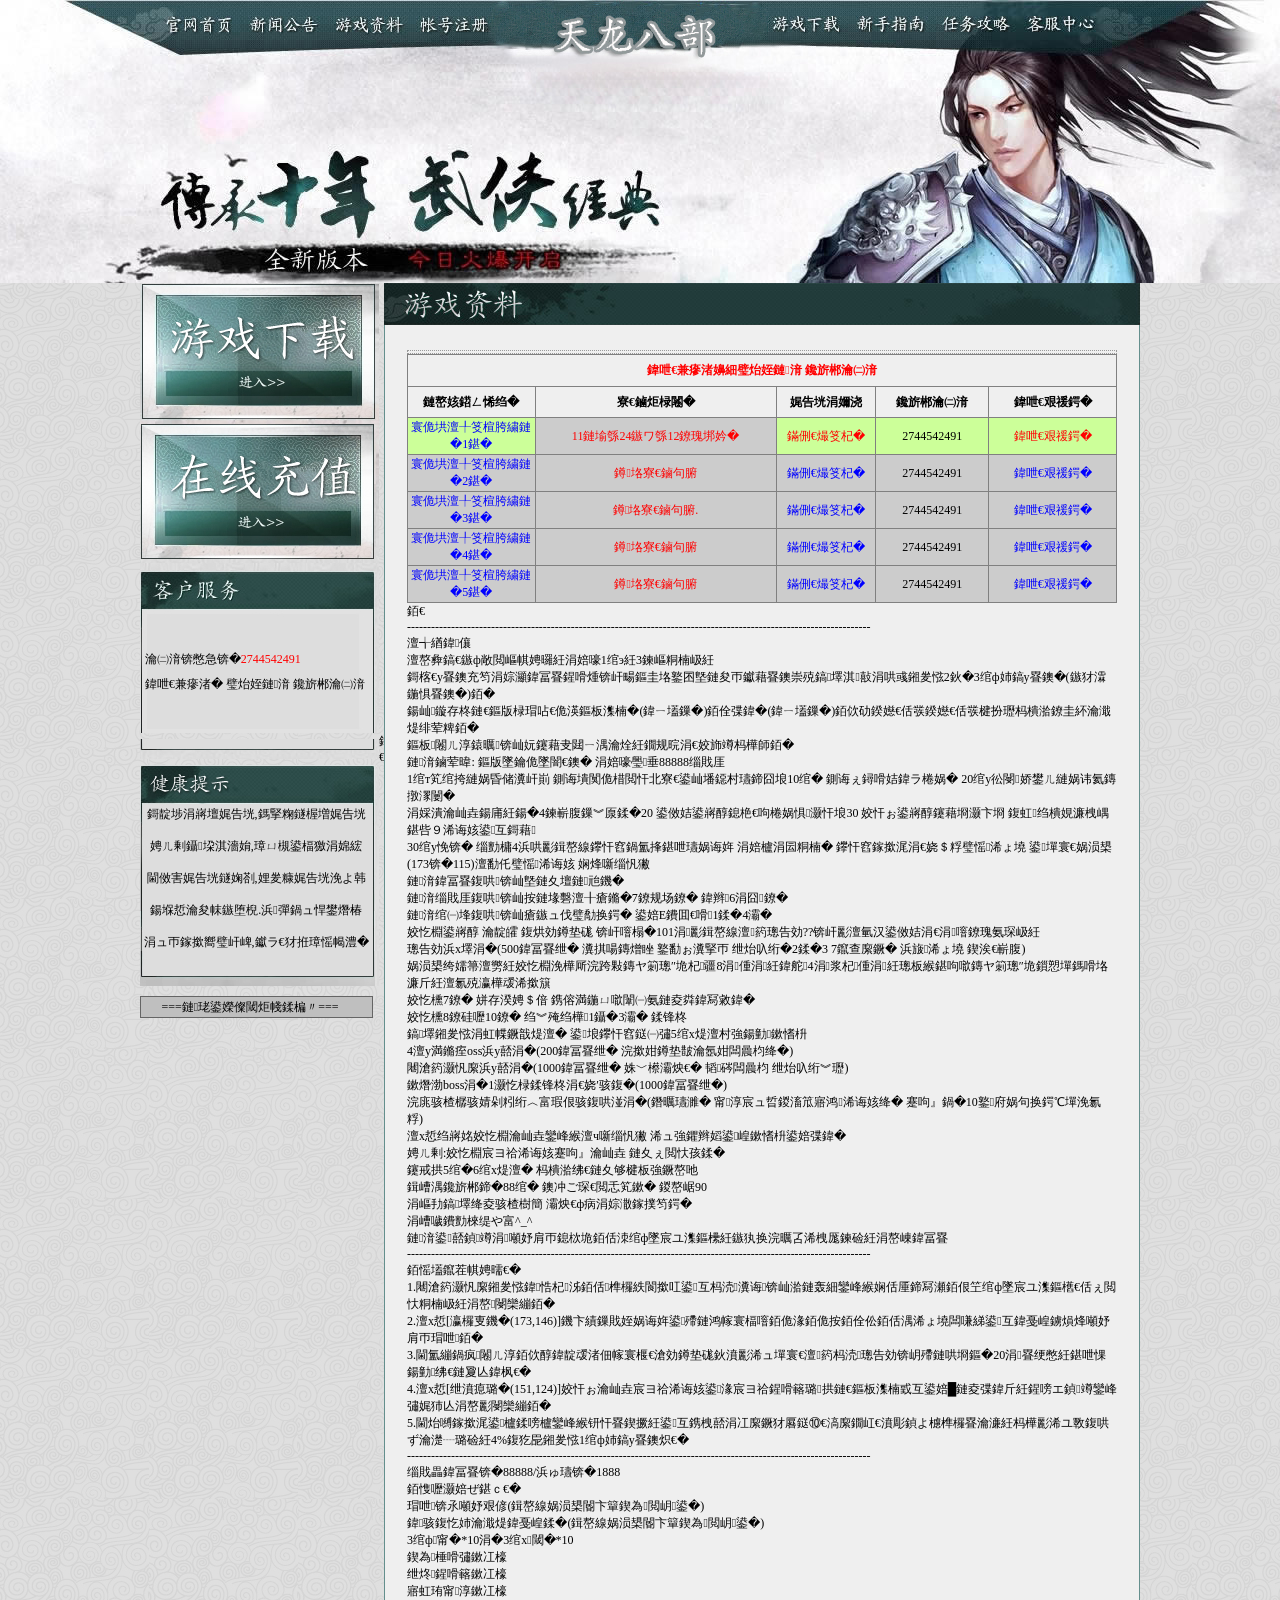
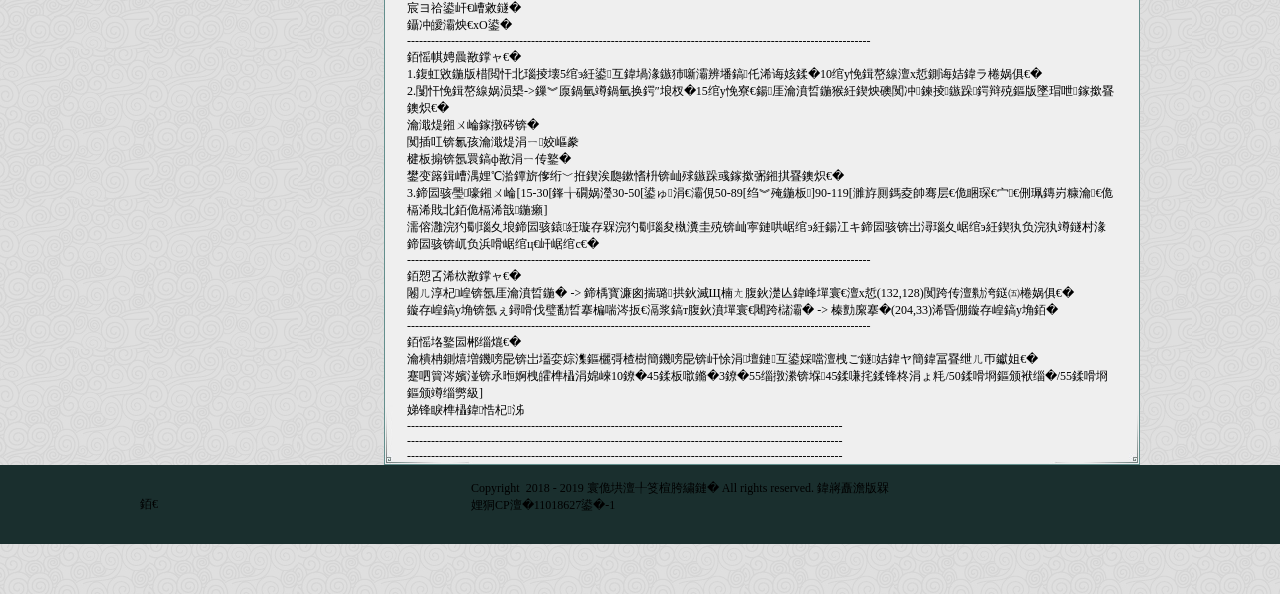
==== commit e0971b8a: "Rename index.htm to index.html" ====
--- a/index.html
+++ b/index.html
@@ -6,11 +6,11 @@
 
 <meta content="text/html; charset=gb2312" http-equiv="Content-Type">
 
-<title>��ս���º��˷�-�����˲�˽��-�����˲�������</title>
-
-<meta name="Keywords" content="�����˲�˽��,�����˲�sf,�����˲�������,�����˲�˽��������" />
-
-<meta name="Description" content="��ս���º��˷��˲�˽���ṩȫ�����µ������˲�˽��������Ϣ,ÿ�ո�������������˽���������˲�˽����רҵ�������˲�sf�淨���ԡ�������רҵ�������˲�������վ��" />
+<title>征战天下鸿运服-天龙八部私服-天龙八部发布网</title>
+
+<meta name="Keywords" content="天龙八部私服,天龙八部sf,天龙八部发布网,天龙八部私服发布网" />
+
+<meta name="Description" content="征战天下鸿运服八部私服提供全国最新的天龙八部私服开机信息,每日更新最好玩的天龙私服、天龙八部私服、专业的天龙八部sf玩法攻略、是您最专业的天龙八部发布网站。" />
 
 
 
@@ -84,17 +84,17 @@
 
 	else{nowMinute = 30;}
 
-        if(nowHour >= 0 && nowHour <= 8){nowApm = "ͨ��" ;}
-
-        else if(nowHour > 8 && nowHour <= 12){nowApm = "����" ;}
-
-        else if(nowHour > 12 && nowHour <= 17){nowApm = "����" ;}
-
-	else{nowApm = "����";}
-
-        if(nowApm == "ͨ��"){document.write(nowApm+"�տ�һ��");}
-
-	else{document.write(nowYear+"��/"+""+nowMonth+"��/"+""+nowDate+"��/"+""+nowApm+nowHour+"��");};
+        if(nowHour >= 0 && nowHour <= 8){nowApm = "通宵" ;}
+
+        else if(nowHour > 8 && nowHour <= 12){nowApm = "上午" ;}
+
+        else if(nowHour > 12 && nowHour <= 17){nowApm = "下午" ;}
+
+	else{nowApm = "晚上";}
+
+        if(nowApm == "通宵"){document.write(nowApm+"刚开一秒");}
+
+	else{document.write(nowYear+"年/"+""+nowMonth+"月/"+""+nowDate+"日/"+""+nowApm+nowHour+"点");};
 
 }
 
@@ -114,9 +114,9 @@
 
 <!-- Copyright ?2005. Spidersoft Ltd --><!-- /Copyright ?2005. Spidersoft Ltd -->
 
-<!--ͷ������-->
-
-<!--ͷ������ end-->
+<!--头部导航-->
+
+<!--头部导航 end-->
 
 <div class="header bg"></div>
 
@@ -186,7 +186,7 @@
 
 <TR>
 
-<TD height=25><SPAN class=STYLE58>�ͷ��ѣѣ�<font color="#FF0000">2744542491</font></SPAN><div>
+<TD height=25><SPAN class=STYLE58>客服ＱＱ：<font color="#FF0000">2744542491</font></SPAN><div>
 </div>
 </TD>
 
@@ -194,7 +194,7 @@
 
 <TR>
 
-<TD height=25>��ֵ����&nbsp;��������&nbsp;��ϵ�ͷ�</TD>
+<TD height=25>充值比例&nbsp;赞助本服&nbsp;联系客服</TD>
 
 </TR></TBODY></TABLE></P></td>
 
@@ -214,7 +214,7 @@
 
     <td><img src="images/lie_r13_c1.jpg" tppabs="http://huaijiu.tlbbyx.com/images/lie_r13_c1.jpg" width="239" height="20" /></td>
 
-    <td>��</td>
+    <td>　</td>
 
   </tr>
 
@@ -234,7 +234,7 @@
 
       <tr>
 
-        <td width="232" align="left"><P align=center>���Ʋ�����Ϸ,�ܾ�������Ϸ<BR><BR>ע�����ұ���,������ƭ�ϵ� <BR><BR>�ʶ���Ϸ����,������Ϸ����<BR><BR>��������ʱ��.���ܽ�������<BR><BR>��������Ĳ�,Ӫ���г����</P></td>
+        <td width="232" align="left"><P align=center>抵制不良游戏,拒绝盗版游戏<BR><BR>注意自我保护,谨防受骗上当 <BR><BR>适度游戏益脑,沉迷游戏伤身<BR><BR>合理安排时间.享受健康生活<BR><BR>严厉打击赌博,营造和谐环境</P></td>
 
       </tr>
 
@@ -262,7 +262,7 @@
 
 			<div class="hz_click" id="hzgh_list">
 
-				<div class="xx_on">===��վ���������б�===</div>
+				<div class="xx_on">===本站友情链接列表===</div>
 
                 <div class="xx_close" style="display:none;">
 
@@ -300,21 +300,21 @@
 
                         <tr>
 
-                          <th height="29" colspan="12" align="center"> <strong><span class="STYLE4">��ֵ�������������� ��ϵ�ͷ�</span></strong></th>
+                          <th height="29" colspan="12" align="center"> <strong><span class="STYLE4">充值比例：赞助本服 联系客服</span></strong></th>
 
                         </tr>
 
                         <tr>
 
-                          <th width="18%" height="28" align="center"> ����������</th>
-
-                          <th align="center" width="34%"> ����ʱ��</th>
-
-                          <th align="center" width="14%"> ��Ϸ����</th>
-
-                          <th align="center" width="16%"> ��ϵ�ͷ�</th>
-
-                          <th align="center" width="18%"> ��ֵ����</th>
+                          <th width="18%" height="28" align="center"> 服务器名称</th>
+
+                          <th align="center" width="34%"> 开放时间</th>
+
+                          <th align="center" width="14%"> 游戏下载</th>
+
+                          <th align="center" width="16%"> 联系客服</th>
+
+                          <th align="center" width="18%"> 充值赞助</th>
 
                         </tr>
 
@@ -325,85 +325,85 @@
                         <tr id="bw">
 
                           <td height="26" bgcolor="#ccff99"><div align="center">
-							<span class="STYLE11">��ս���º��˷�1��</span></div></td>
-
-                          <td bgcolor="#cccccc"><div align="center" class="STYLE14">11�£�24�գ�12��ɾ��</div></td>
+							<span class="STYLE11">征战天下鸿运服1区</span></div></td>
+
+                          <td bgcolor="#cccccc"><div align="center" class="STYLE14">11月｜24日｜12点删档</div></td>
 
                           <td bgcolor="#ccff99"><div align="center">
-							<a title="��¼������" target="_blank" class="STYLE4" href="https://www.123684.com/s/vEcrVv-6kjhd" tppabs="https://lzpan.lanzouq.com/i7Rxd1qj4ouf"><font color="#ff0000">��������</font></a></div></td>
+							<a title="登录器下载" target="_blank" class="STYLE4" href="https://www.123684.com/s/vEcrVv-6kjhd" tppabs="https://lzpan.lanzouq.com/i7Rxd1qj4ouf"><font color="#ff0000">极速下载</font></a></div></td>
 
                           <td bgcolor="#ccff99"><div align="center">2744542491</div></td>
 
                           <td bgcolor="#ccff99"><div align="center">
-							<a title="��¼������" target="_blank" class="STYLE4" href="zanzhu.html" tppabs="http://huaijiu.tlbbyx.com/zanzhu.html"><font color="#ff0000">��ֵ����</font></a></div></td>
+							<a title="登录器下载" target="_blank" class="STYLE4" href="zanzhu.html" tppabs="http://huaijiu.tlbbyx.com/zanzhu.html"><font color="#ff0000">充值赞助</font></a></div></td>
 
                         </tr>
 
                         <tr id="bw">
 
                           <td height="25" bgcolor="#cccccc"><div align="center">
-							<span class="STYLE11">��ս���º��˷�2��</span></div></td>
-
-                          <td bgcolor="#cccccc"><div align="center" class="STYLE14">�𱬿�����</div></td>
-
-                          <td bgcolor="#cccccc"><div align="center">
-							<a title="��¼������" target="_blank" class="STYLE4" href="https://www.123684.com/s/vEcrVv-6kjhd" tppabs="https://lzpan.lanzouq.com/i7Rxd1qj4ouf"><font color="#0000ff">��������</font></a></div></td>
+							<span class="STYLE11">征战天下鸿运服2区</span></div></td>
+
+                          <td bgcolor="#cccccc"><div align="center" class="STYLE14">火爆开放中</div></td>
+
+                          <td bgcolor="#cccccc"><div align="center">
+							<a title="登录器下载" target="_blank" class="STYLE4" href="https://www.123684.com/s/vEcrVv-6kjhd" tppabs="https://lzpan.lanzouq.com/i7Rxd1qj4ouf"><font color="#0000ff">极速下载</font></a></div></td>
 
                           <td bgcolor="#cccccc"><div align="center">2744542491</div></td>
 
                           <td bgcolor="#cccccc"><div align="center">
-							<a title="��¼������" target="_blank" class="STYLE4" href="zanzhu.html" tppabs="http://huaijiu.tlbbyx.com/zanzhu.html"><font color="#0000ff">��ֵ����</font></a></div></td>
+							<a title="登录器下载" target="_blank" class="STYLE4" href="zanzhu.html" tppabs="http://huaijiu.tlbbyx.com/zanzhu.html"><font color="#0000ff">充值赞助</font></a></div></td>
 
                         </tr>
 
                         <tr id="bw">
 
                           <td height="26" bgcolor="#cccccc"><div align="center">
-							<span class="STYLE11">��ս���º��˷�3��</span></div></td>
-
-                          <td bgcolor="#cccccc"><div align="center"><span class="STYLE14">�𱬿�����.</span></div></td>
-
-                          <td bgcolor="#cccccc"><div align="center">
-							<a title="��¼������" target="_blank" class="STYLE4" href="https://www.123684.com/s/vEcrVv-6kjhd" tppabs="https://lzpan.lanzouq.com/i7Rxd1qj4ouf"><font color="#0000ff">��������</font></a></div></td>
+							<span class="STYLE11">征战天下鸿运服3区</span></div></td>
+
+                          <td bgcolor="#cccccc"><div align="center"><span class="STYLE14">火爆开放中.</span></div></td>
+
+                          <td bgcolor="#cccccc"><div align="center">
+							<a title="登录器下载" target="_blank" class="STYLE4" href="https://www.123684.com/s/vEcrVv-6kjhd" tppabs="https://lzpan.lanzouq.com/i7Rxd1qj4ouf"><font color="#0000ff">极速下载</font></a></div></td>
 
                           <td bgcolor="#cccccc"><div align="center">2744542491</div></td>
 
                           <td bgcolor="#cccccc"><div align="center">
-							<a title="��¼������" target="_blank" class="STYLE4" href="zanzhu.html" tppabs="http://huaijiu.tlbbyx.com/zanzhu.html"><font color="#0000ff">��ֵ����</font></a></div></td>
+							<a title="登录器下载" target="_blank" class="STYLE4" href="zanzhu.html" tppabs="http://huaijiu.tlbbyx.com/zanzhu.html"><font color="#0000ff">充值赞助</font></a></div></td>
 
                         </tr>
 
                         <tr id="bw">
 
                           <td height="26" bgcolor="#cccccc"><div align="center">
-							<span class="STYLE11">��ս���º��˷�4��</span></div></td>
-
-                          <td bgcolor="#cccccc"><div align="center"><span class="STYLE14">�𱬿�����</span></div></td>
-
-                          <td bgcolor="#cccccc"><div align="center">
-							<a title="��¼������" target="_blank" class="STYLE4" href="https://www.123684.com/s/vEcrVv-6kjhd" tppabs="https://lzpan.lanzouq.com/i7Rxd1qj4ouf"><font color="#0000ff">��������</font></a></div></td>
+							<span class="STYLE11">征战天下鸿运服4区</span></div></td>
+
+                          <td bgcolor="#cccccc"><div align="center"><span class="STYLE14">火爆开放中</span></div></td>
+
+                          <td bgcolor="#cccccc"><div align="center">
+							<a title="登录器下载" target="_blank" class="STYLE4" href="https://www.123684.com/s/vEcrVv-6kjhd" tppabs="https://lzpan.lanzouq.com/i7Rxd1qj4ouf"><font color="#0000ff">极速下载</font></a></div></td>
 
                           <td bgcolor="#cccccc"><div align="center">2744542491</div></td>
 
                           <td bgcolor="#cccccc"><div align="center">
-							<a title="��¼������" target="_blank" class="STYLE4" href="zanzhu.html" tppabs="http://huaijiu.tlbbyx.com/zanzhu.html"><font color="#0000ff">��ֵ����</font></a></div></td>
+							<a title="登录器下载" target="_blank" class="STYLE4" href="zanzhu.html" tppabs="http://huaijiu.tlbbyx.com/zanzhu.html"><font color="#0000ff">充值赞助</font></a></div></td>
 
                         </tr>
 
                         <tr id="bw">
 
                           <td height="26" bgcolor="#cccccc"><div align="center">
-							<span class="STYLE11">��ս���º��˷�5��</span></div></td>
-
-                          <td bgcolor="#cccccc"><div align="center"><span class="STYLE14">�𱬿�����</span></div></td>
-
-                          <td bgcolor="#cccccc"><div align="center">
-							<a title="��¼������" target="_blank" class="STYLE4" href="https://www.123684.com/s/vEcrVv-6kjhd" tppabs="https://lzpan.lanzouq.com/i7Rxd1qj4ouf"><font color="#0000ff">��������</font></a></div></td>
+							<span class="STYLE11">征战天下鸿运服5区</span></div></td>
+
+                          <td bgcolor="#cccccc"><div align="center"><span class="STYLE14">火爆开放中</span></div></td>
+
+                          <td bgcolor="#cccccc"><div align="center">
+							<a title="登录器下载" target="_blank" class="STYLE4" href="https://www.123684.com/s/vEcrVv-6kjhd" tppabs="https://lzpan.lanzouq.com/i7Rxd1qj4ouf"><font color="#0000ff">极速下载</font></a></div></td>
 
                           <td bgcolor="#cccccc"><div align="center">2744542491</div></td>
 
                           <td bgcolor="#cccccc"><div align="center">
-							<a title="��¼������" target="_blank" class="STYLE4" href="zanzhu.html" tppabs="http://huaijiu.tlbbyx.com/zanzhu.html"><font color="#0000ff">��ֵ����</font></a></div></td>
+							<a title="登录器下载" target="_blank" class="STYLE4" href="zanzhu.html" tppabs="http://huaijiu.tlbbyx.com/zanzhu.html"><font color="#0000ff">充值赞助</font></a></div></td>
 
                         </tr>
 
@@ -411,75 +411,75 @@
 
                     </table>
 
-                    <p>��</p>
+                    <p>　</p>
 
                     <p>--------------------------------------------------------------------------------------------------------------------<br />
-                      �����˲�<br />
-                      ���Ż���ע���淨������1����3�����飬<br />
-                      ���Ա�ʯ���ϼ�Ԫ���̳ǣ��ٷ��������е��䱦ʯ�Ĺ����޸�Ϊֻ����2��3�����Ա�ʯ(��������ʯ)��<br />
-                      ͬ����������ʱװ����������(ȫ��Ч)������(ȫ��Ч)�����͡����͡����εȻ��е�׺��ʯϵͳ��<br />
-                      ��������Ľ�ݣ�����ȫ����ʵ����Чһ��һ��ԭ��<br />
-                      ��������:  ����������֪   ����·��88888��Ԫ<br />
-                      1�����߼���Ƹ���   ȥ��������ɽ��˫���������10��   ȥ������������  20���Ҽ�ʹ�ü����Ȩ��<br />
-                      ������ɺ󣬳�4�����ػ͵�20  �μӷ�������������С��30    ÿ�췴����ˢ��ˢ  �����س齱��  ����������Գ齱 <br />
-                      30���� ���4�˿�ǰ�������������ӻ �ϰ�����   ���ݴ�ͼһ�θ��͸�����  ��ǰ������(173��115)�����͸�����  ��������<br />
-                      ����Ԫ�����������и������� <br />
-                      ������Ԫ������ˮ�¶���ÿ��7���ݵ� ����6����<br />
-                      ��������������ÿ�չ�������  ���ػ��澳1��4��<br />
-                      ÿ�շ��� ��С ��Ը��Ȫ ������101����ǰ��̫����Ը??���ɶ��˲μ�һ���յ���У�<br />
-                      ��Ը����Ϊ(500Ԫ��Ʊ   ������м   ���캮��  �����2��3    7ɫ����  ��������  �ı���)<br />
-                      ������������ÿ������ʹ�ô�֮�ƻ�ת��8���Ǹ������4��ת���Ǹ����ǵð��ﴺ֮�ƻ���ǰ��ֺã���Ĵ���ֿ�<br />
-                      ÿ��7��   ˮ���ݵ� �һ���������а�Ԫ����<br />
-                      ÿ��8����10��  �ػ��ؾ�1��3��   ˢ�� <br />
-                      �������Ϊ����ʯͷ   �ɵ����ݻ�ȡ5��ʯͷ�����ֲ��� <br />
-                      4�󳡾�boss����Ϊ(200Ԫ��Ʊ   ���������������ĵ�)<br />
-                      ����С������Ϊ(1000Ԫ��Ʊ     ��������  ��������  �������)<br />
-                      ����bossΪ1Сʱˢ��һ�β���(1000Ԫ��Ʊ)<br />
-                      �ͼ��߼���������Ҫ������Ϊ(���Ӊ]   ���ɹ���ũҵ���������   ������10����������Ż��)<br />
-                      �����ֻ�ÿ����ɻ�ô�������  �Լ�����ɻ����ϼ�����<br />
-                      ע��:ÿ�չ�������������  �д������� <br />
-                      ����5��6��ʯͷ ����ϡ�л��μ�����<br />
-                      ǰ����ϵ��88��  ʯͷѪ������  ����90<br />
-                      ��Ȼ����ȼ�����   ����û�����򲻶�<br />
-                      ��������Ⱥ��^_^ <br />
-                      ����ֻ����һ����¥���䡢�ļ��ֹ����ϣ����κ�������ֵ������Ԫ��<br />
+                      天龍八部<br />
+                      复古怀旧注重玩法，上线1级，3倍经验，<br />
+                      抗性宝石不上架元宝商城，官方爆率所有掉落宝石的怪物修改为只掉落2—3级抗性宝石(无垃圾宝石)。<br />
+                      同步更新最新时装、最新坐骑(全特效)、珍兽(全特效)、脸型、发型、发饰等还有点缀宝石系统。<br />
+                      新增门派慕容，技能全部真实，特效一比一还原。<br />
+                      本服攻略:  新手老手需知   上线路费88888绑元<br />
+                      1级上线激活财富卡   去剑阁无量山开双打猴子升到10级   去大理加入门派  20级右键使用激活交易权限<br />
+                      上面完成后，吃4倍丹敦煌到20  参加反贼或者门派宵小到30    每天反贼能刷就刷  出神秘抽奖卷  包裹任务可以抽奖 <br />
+                      30级后， 组队4人可前往苏州做蒸包子活动 上百万经验   苏州打图一次给赐福令牌  可前往洛阳(173，115)处做赐福任务  海量经验<br />
+                      本服元宝出处，所有副本都爆 <br />
+                      本服绑元出处，水月洞天每晚7点泡点 共计6万多点<br />
+                      本服红利出处，每日工资任务  及秦皇逆境1到4层<br />
+                      每日反贼 宵小 出愿灵泉 ，凑齐101个可前往太湖许愿??，可多人参加一个凑点就行，<br />
+                      许愿产物为(500元宝票   寒冰星屑   玄天寒玉  神兵符2到3    7色龙珠  五行令牌  四倍丹)<br />
+                      洛阳立繁处，每日优先使用春之计划转轮8个那个，其次4个转轮那个，记得包里春之计划提前拆分好，多的存入仓库<br />
+                      每晚7点   水月泡点 挂机在里面就有绑元收入<br />
+                      每晚8点至10点  秦皇秘境1至3层   刷新 <br />
+                      怪物掉落为玲珑石头   可到苏州换取5级石头及各种材料 <br />
+                      4大场景boss产出为(200元宝票   体力灵气定力雕文等)<br />
+                      镜湖小龙产出为(1000元宝票     武器属性  身法雕文  神兵符等)<br />
+                      束河boss为1小时刷新一次产出(1000元宝票)<br />
+                      低级高级溶练符主要产出地为(燕子塢   帮派工商农业建设任务等   必须做10环帮派任务才会给)<br />
+                      大理种花每日完成获得大量经验  以及花苗可换材料及珍兽<br />
+                      注意:每日工资任务必须完成  有大量红利 <br />
+                      能买5级6级石头 还有稀有幻饰及珍兽<br />
+                      前期联系卡88级  石头血量上来  再升90<br />
+                      不然怪物等级高了   属性没上来打不动<br />
+                      不懂的问群主^_^ <br />
+                      本服只出售一个重楼玉或戒、四级手工材料，无任何其他充值，不卖元宝<br />
                       --------------------------------------------------------------------------------------------------------------------<br />
-                      ����ɫ�淨��<br />
-                      1.����С����������ת����Ѱ�������߿��Խ���Ѱ�棬�л���������ǧ���������ֹ����ϡ��������飬���ݴ�����<br />
-                      2.����[���ү(173,146)]���ľ�����������ý�ľ��ˮ���������Ƽ�����Զһ��桤��¥��װ����<br />
-                      3.ͨ��͵Ϯ���ɡ��������ֻ�á�Ը��Ȫ������ǰ��̫��������Ը�����ˢ��20�����䣬��������ϡ�е��ߡ�<br />
-                      4.����[ף����(151,124)]ÿ����ɹ���������ڹ����̵깺�����������Լ�ϡ�����ޣ���ƱΨһ��ȡ�������ɴ�����<br />
-                      5.���״�ͼ�ɰٷְٻ�òر�ͼ�������ڳ�������һ������ơ��ٻ���������������Էų��ᱦ������4%���ʵ���1�����Ա�ʯ��<br />
+                      【特色玩法】<br />
+                      1.镜湖小龙掉落六合转蛋、寻龙引道具可以进行寻奇，有机会获得流光千极、三级手工材料、大量经验，不容错过。<br />
+                      2.大理[孙八爷(173,146)]爱心救助活动可随机获得金、木、水、火、土令牌集齐可以兑换真·重楼玉装备。<br />
+                      3.通过偷袭门派、贼兵入侵获得“愿灵泉”可以前往太湖进行许愿，随机刷新20个宝箱，包含各种稀有道具。<br />
+                      4.大理[祝富贵(151,124)]每天完成工资任务可在工资商店购买最新坐骑以及稀有珍兽，商票唯一获取渠道不可错过。<br />
+                      5.逞凶打图可百分百获得藏宝图，可以挖出七龙珠兑换“龙牌”召唤虬龙宝宝，还可以放出夺宝马贼，4%几率掉落1级抗性宝石。<br />
                       --------------------------------------------------------------------------------------------------------------------<br />
-                      ��Ԫ����88888/���ӣ�1888<br />
-                      ��������ϻ��<br />
-                      װ������¥��(ǰ������Ǯׯ��������ȡ)<br />
-                      ����������ʯ�һ�ȯ(ǰ������Ǯׯ��������ȡ)<br />
-                      3���޲�*10ح3������*10<br />
-                      ������ȡȨ��<br />
-                      �����̵�Ȩ��<br />
-                      ��������Ȩ��<br />
-                      ����˫������<br />
-                      �������Գƺ�<br />
+                      绑定元宝：88888/交子：1888<br />
+                      【至尊礼匣】<br />
+                      装备：重楼肩(前往洛阳钱庄回馈里领取)<br />
+                      六级减抗宝石兑换券(前往洛阳钱庄回馈里领取)<br />
+                      3级棉布*10丨3级秘银*10<br />
+                      回馈领取权限<br />
+                      神秘商店权限<br />
+                      建立帮派权限<br />
+                      工资双倍收益<br />
+                      至尊属性称号<br />
                       --------------------------------------------------------------------------------------------------------------------<br />
-                      ���淨���ԡ�<br />
-                      1.����������ɽ��ɫ5����������������ɽ���������10����ǰ������ȥ�������ɡ�<br />
-                      2.���ǰ������-&gt;�ػ���һ�����񵽴�15������Ԫ���̳����������Ե���ʱ����������װ����ʯ��<br />
-                      ��ʯ�Ƽ��򷨣�<br />
-                      ���ߣ��챦ʯح��ĸ��<br />
-                      ��Ʒ�����Թ�ح����<br />
-                      ����ǰ��û�����������Ŀײ��ϣ���ʱֻ��˫�ű�ʯ��<br />
-                      3.����·���Ƽ�[15-30[Ħ�¶�]30-50[��Ĺһ��]50-89[�ػʵع�]90-119[��������ɡ���Ѫ�롢�߲��Թ�������ɽ�����ظ���]]<br />
-                      �����о�����������˵����о��ǶԵģ��һ��������Է�������˯����������Ϊ��һֱ��������Ϊ��������������<br />
+                      【玩法攻略】<br />
+                      1.出生地无量山角色5级，可以先在无量山打怪做任务到10级后前往大理去加入门派。<br />
+                      2.随后前往洛阳-&gt;敦煌做一做任务到达15级后开启元宝商场，回洛阳对倒计时奖励的新手装备打宝石。<br />
+                      宝石推荐打法：<br />
+                      防具：红宝石丨祖母绿<br />
+                      饰品：属性攻丨紫玉<br />
+                      由于前期没有熔炼符和四孔材料，暂时只打双排宝石。<br />
+                      3.升级路线推荐[15-30[摩崖洞]30-50[古墓一层]50-89[秦皇地宫]90-119[塔克拉玛干、汗血岭、高昌迷宫、昆仑山、昆仑福地]]<br />
+                      如果你感觉到升级慢，说明你感觉是对的，挂机升级，吃饭升级，睡觉升级，因为你一直在升级，为了升级而升级。<br />
                       --------------------------------------------------------------------------------------------------------------------<br />
-                      ���������ԡ�<br />
-                      ����ת����Ԫ���̳� -&gt; �ϱ���������ƹǵ�������ǰ������(132,128)���ϴ��������ɡ�<br />
-                      �����Ա𣺴��������̵깺��ת�Ե���ǰ������ɽ -&gt; ������(204,33)���ظ����Ա�<br />
+                      【其他攻略】<br />
+                      门派转换：元宝商场 -&gt; 南北奇货购买“移骨丹”道具前往大理(132,128)阿紫处更换门派。<br />
+                      更换性别：大理工资商店购买“转性丹”前往长白山 -&gt; 黄龙府(204,33)任肇更换性别。<br />
                       --------------------------------------------------------------------------------------------------------------------<br />
-                      ������ϵͳ��<br />
-                      �ٷ�ԭ�汬�ʣ������������˱��ʣ����������Լ�Ұ��ͷĿ������Ԫ��Ʊ���䡣<br />
-                      ����֮�أ�����С��[����10��45���賿3��55��������45����ˢ������/50��ˢ������/55��ˢ��һ�飩]<br />
-                    �콭��[����ת��</p>
+                      【爆率系统】<br />
+                      官方原版爆率，特殊材料提高了爆率，各个副本以及野外头目加入了元宝票掉落。<br />
+                      必争之地：镜湖小龙[上午10点45到凌晨3点55结束（第45分钟刷新两组/50分刷新两组/55分刷新一组）]<br />
+                    混江龙[六合转蛋</p>
                     <p>-------------------------------------------------------------------------------------------------------------</p>
                     <p>-------------------------------------------------------------------------------------------------------------</p>
                     <p>-------------------------------------------------------------------------------------------------------------</p>
@@ -507,13 +507,13 @@
 
   <tr>
 
-    <td width="331" align="left">��</td>
+    <td width="331" align="left">　</td>
 
     <td width="669"><span class="STYLE1">
 
-      <FONT color=#000000>Copyright &nbsp;2018 - 2019 ��ս���º��˷� All rights reserved. �������� <BR>
-
-      ��ICP��11018627��-1</FONT>
+      <FONT color=#000000>Copyright &nbsp;2018 - 2019 征战天下鸿运服 All rights reserved. 免责声明 <BR>
+
+      沪ICP备11018627号-1</FONT>
 
           </span><br />
 
